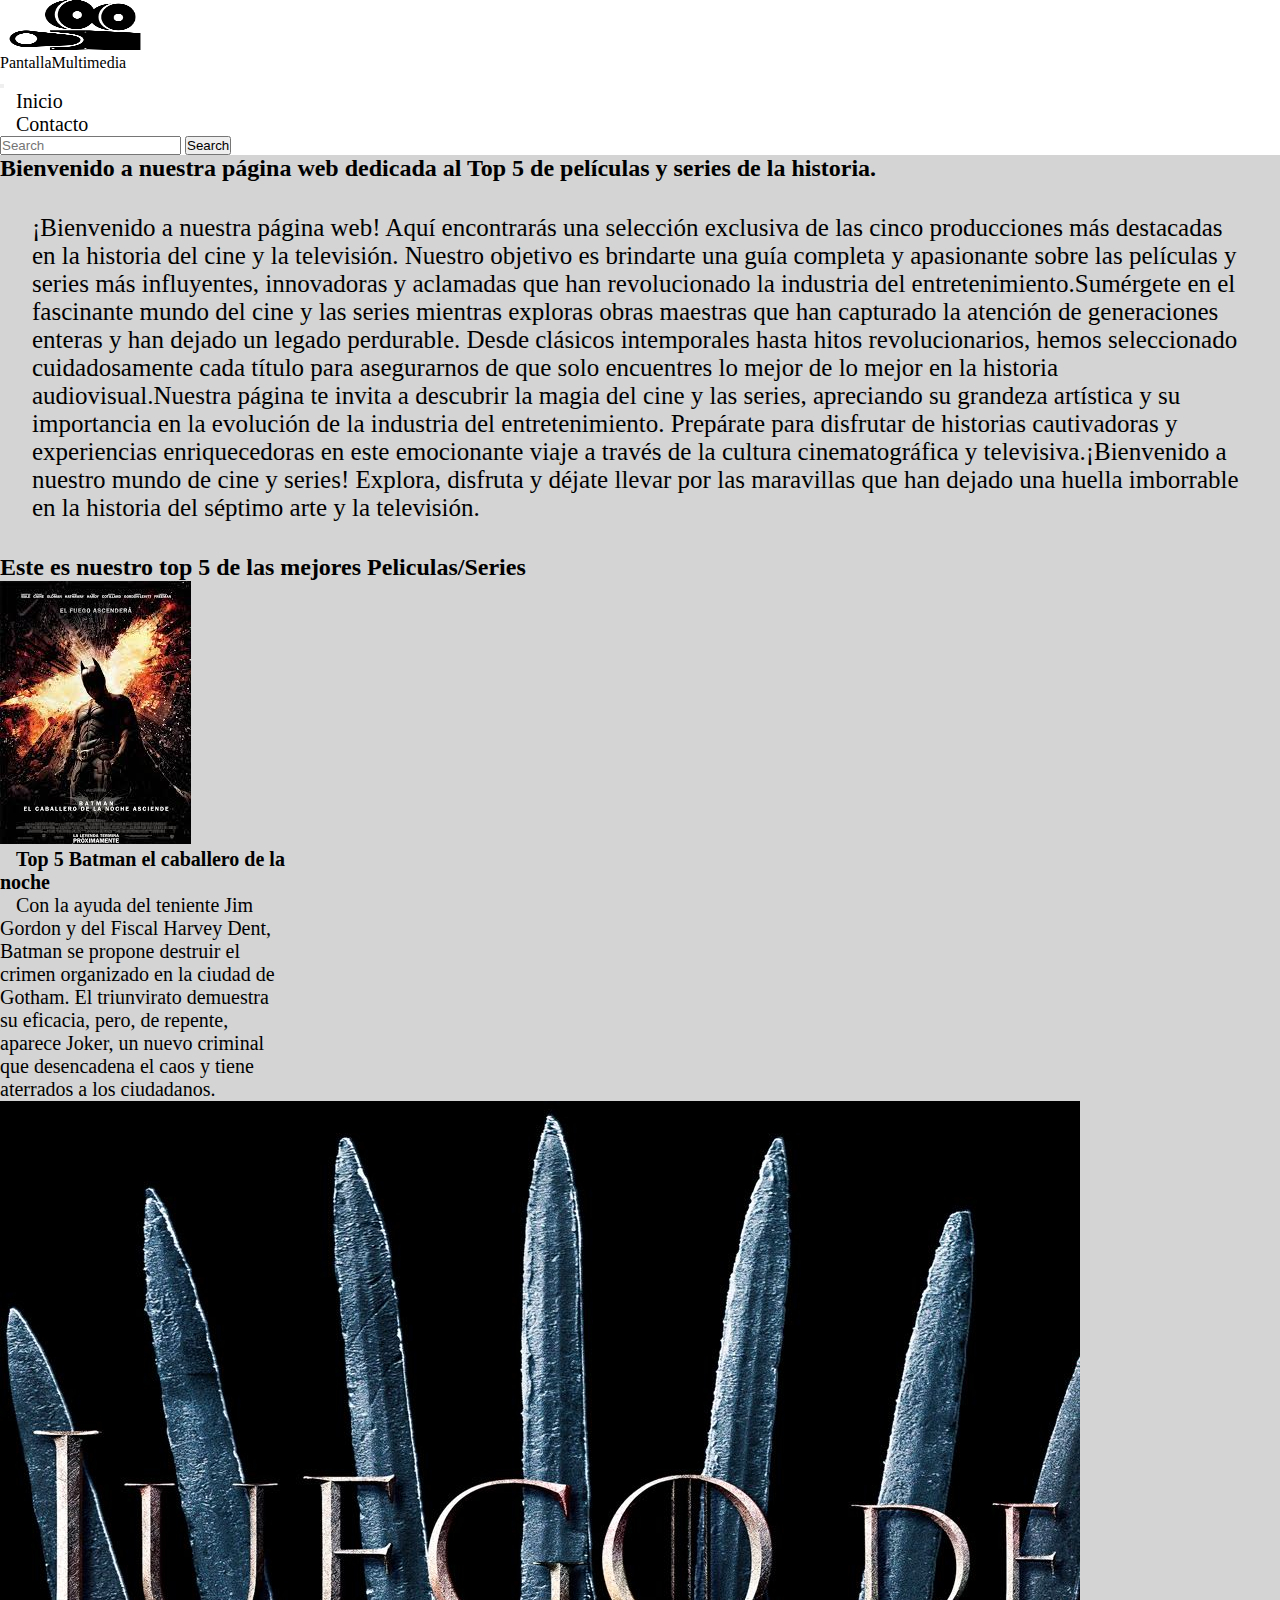
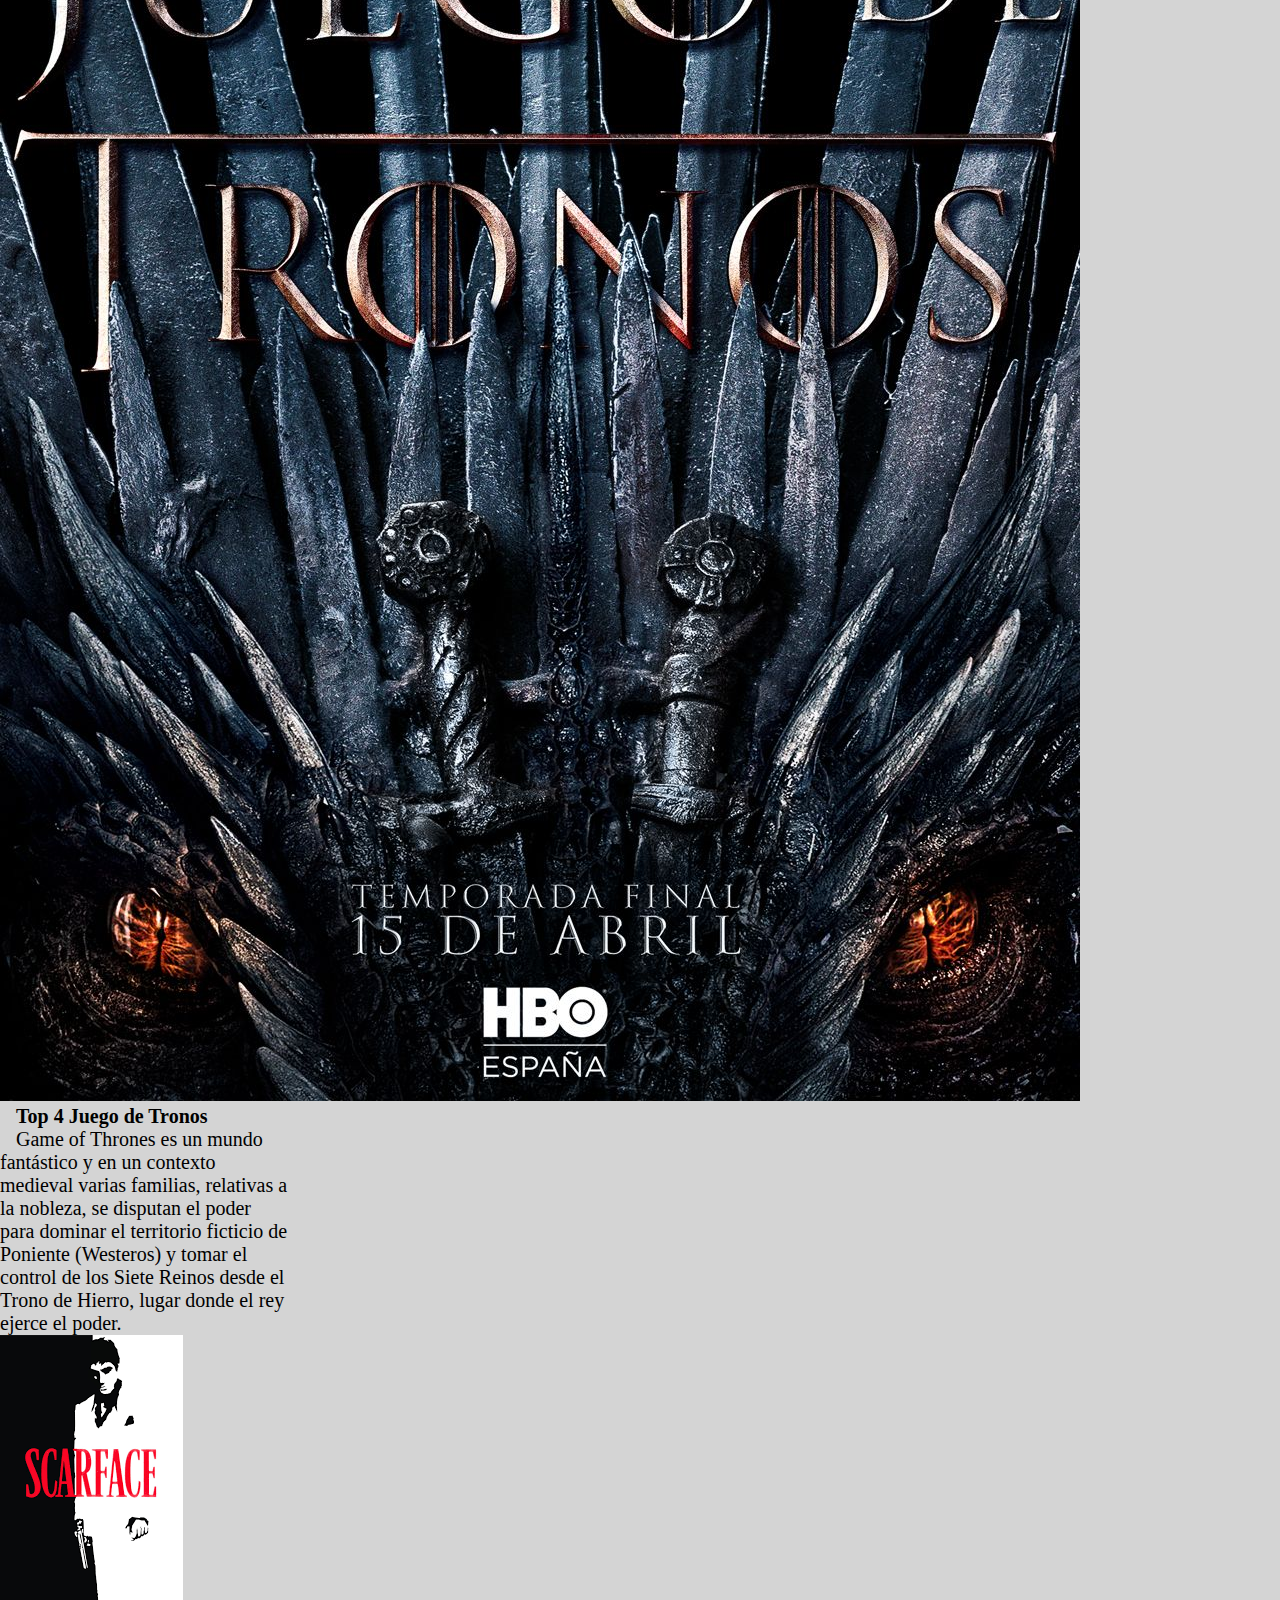
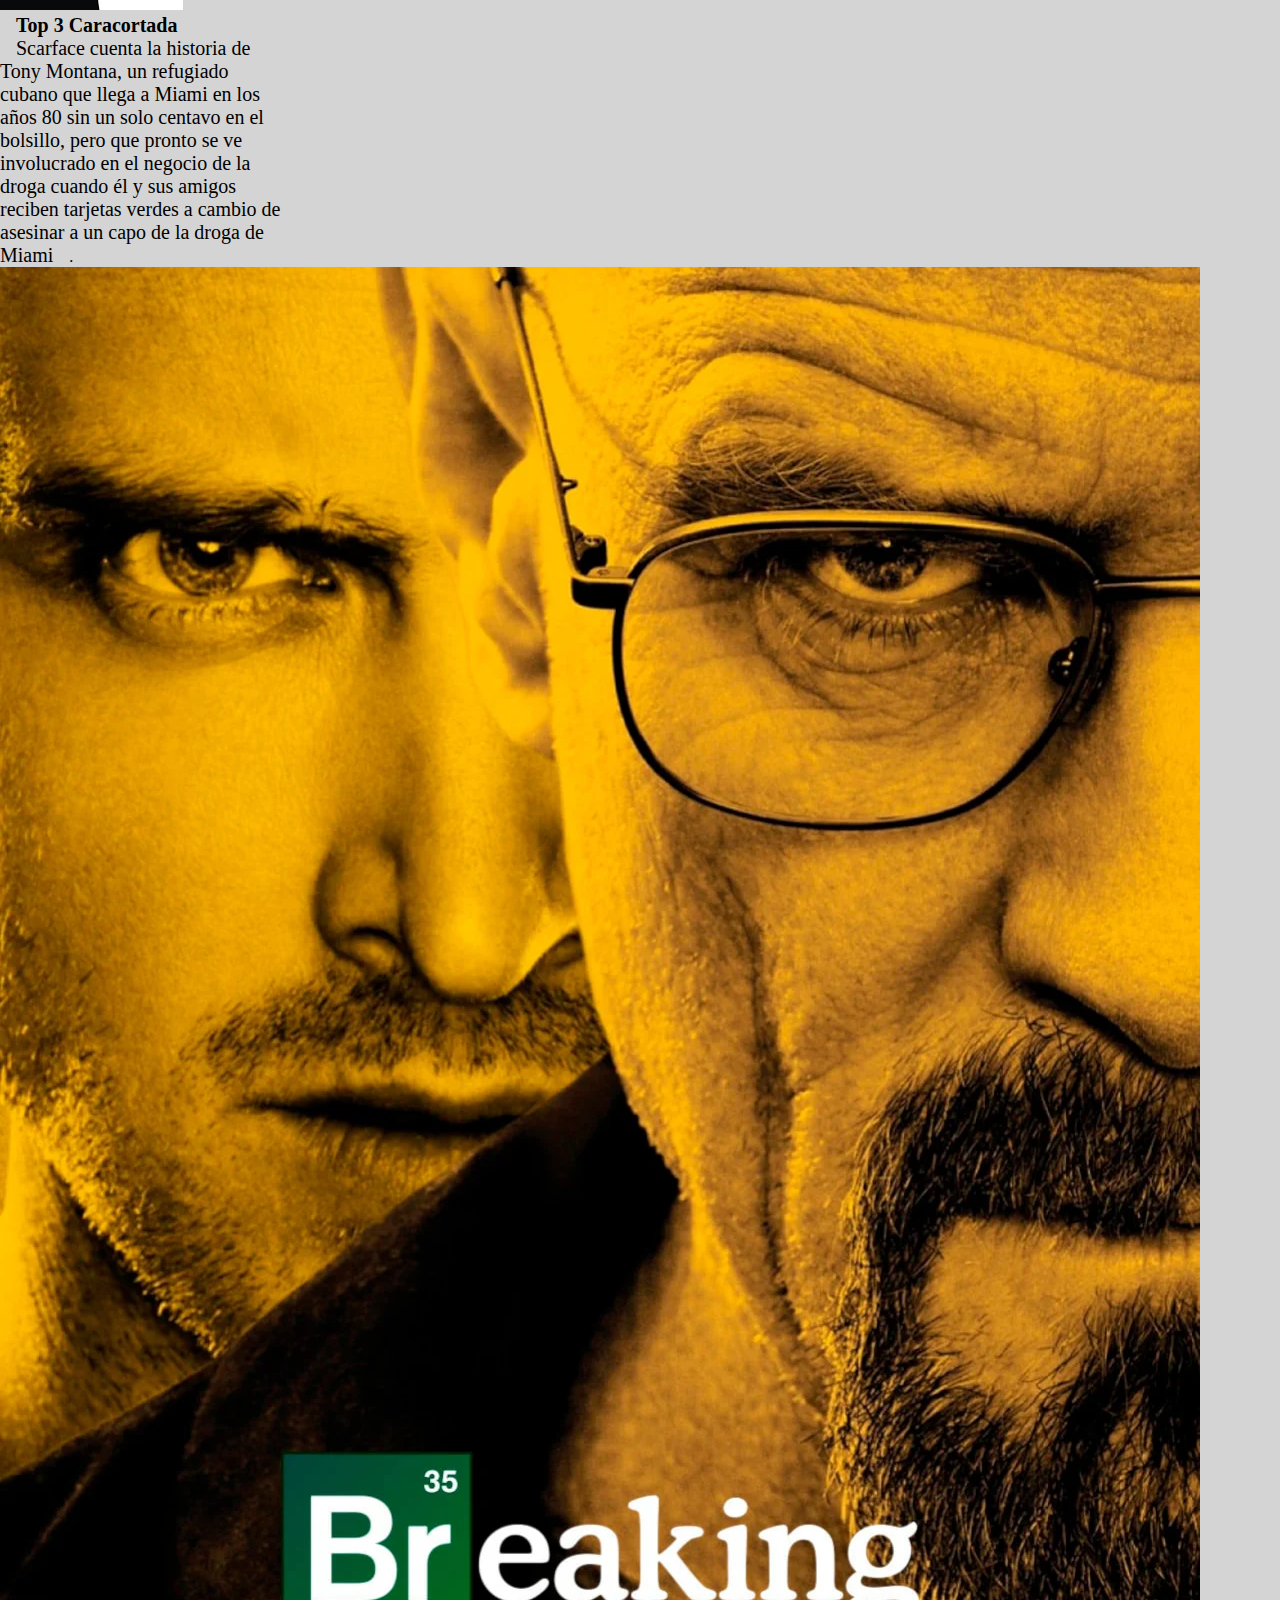
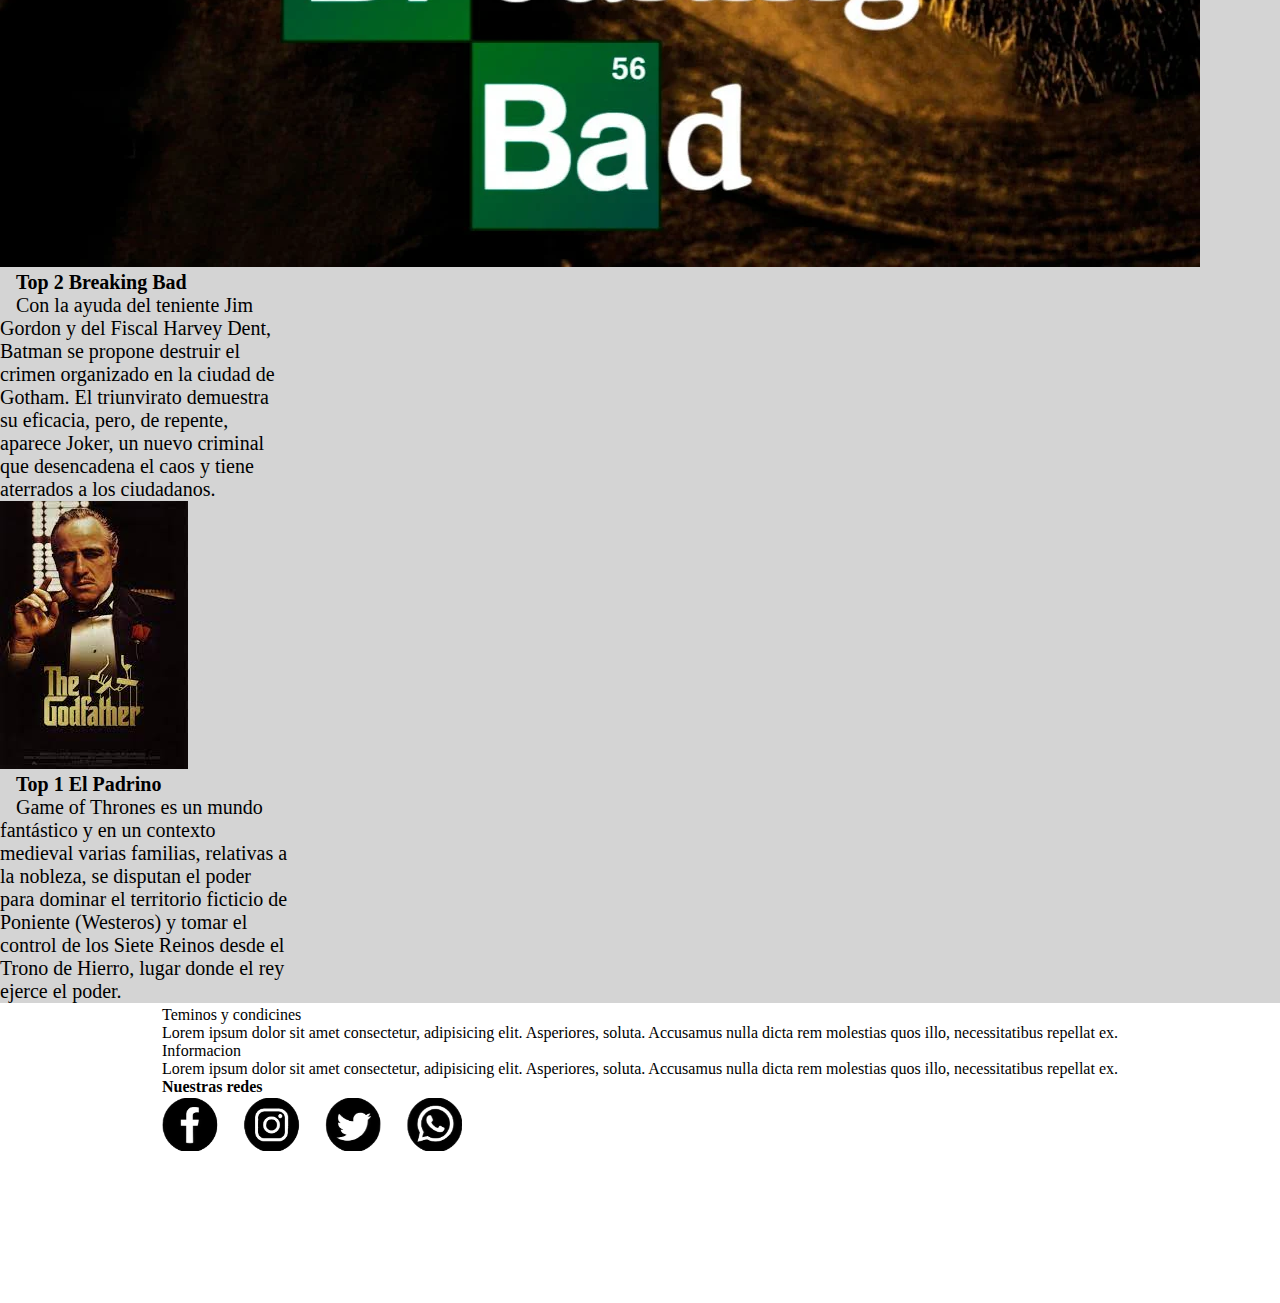
==== index.html @ 4761c4d6 "modificacion de las paginas de peliculas ahora son responsiv" ====
<!DOCTYPE html>
<html lang="en">
<head>
    <meta charset="UTF-8">
    <meta http-equiv="X-UA-Compatible" content="IE=edge">
    <meta name="viewport" content="width=device-width, initial-scale=1.0">
    <link href="https://cdn.jsdelivr.net/npm/bootstrap@5.3.0/dist/css/bootstrap.min.css" rel="stylesheet" integrity="sha384-9ndCyUaIbzAi2FUVXJi0CjmCapSmO7SnpJef0486qhLnuZ2cdeRhO02iuK6FUUVM" crossorigin="anonymous">
    <link rel="stylesheet" href="./css/estilo.css">
    <title>Inicio</title>
</head>

    <body class="fondo"   >

<!-- inicio header -->
            <nav class="navbar navbar-expand-lg bg-body-tertiary">
                <div class="container-fluid">
                    <nav class="">      
                        <img src="./img/logo.png" alt="" width="150" height="50" >
                        <p class="fs-5">PantallaMultimedia</p>
                    </nav>  
                <button class="navbar-toggler" type="button" data-bs-toggle="collapse" data-bs-target="#navbarSupportedContent" aria-controls="navbarSupportedContent" aria-expanded="false" aria-label="Toggle navigation">
                    <span class="navbar-toggler-icon"></span>
                </button>
                <div class="collapse navbar-collapse" id="navbarSupportedContent">
                    <ul class="navbar-nav me-auto mb-2 mb-lg-0">
                    <li class="nav-item">
                        <a href="../index.html">Inicio</a>
                    </li>
                   
                    <li class="nav-item">
                        <a href="./pages/contacto.html">Contacto</a>
                    </li>
                    </ul>
                    <form class="d-flex" role="search">
                    <input class="form-control me-2" type="search" placeholder="Search" aria-label="Search">
                    <button class="btn btn-outline-success" type="submit">Search</button>
                    </form>
                </div>
                </div>
            </nav>    
<!-- fin header -->
    
        <main class="main-column" class="container"> 
            <class="inicio-mein" text-center text-lg-start>            
                <h2>Bienvenido a nuestra página web dedicada al Top 5 de películas y series de la historia.</h2>
                    <div class="intro-inicio">
                        
                    <p class="letra-intro-inicio" text-center text-lg-start> 
                        ¡Bienvenido a nuestra página web! Aquí encontrarás una selección exclusiva de las cinco producciones más destacadas en la historia del cine y la televisión. Nuestro objetivo es brindarte una guía completa y apasionante sobre las películas y series más influyentes, innovadoras y aclamadas que han revolucionado la industria del entretenimiento.Sumérgete en el fascinante mundo del cine y las series mientras exploras obras maestras que han capturado la atención de generaciones enteras y han dejado un legado perdurable. Desde clásicos intemporales hasta hitos revolucionarios, hemos seleccionado cuidadosamente cada título para asegurarnos de que solo encuentres lo mejor de lo mejor en la historia audiovisual.Nuestra página te invita a descubrir la magia del cine y las series, apreciando su grandeza artística y su importancia en la evolución de la industria del entretenimiento. Prepárate para disfrutar de historias cautivadoras y experiencias enriquecedoras en este emocionante viaje a través de la cultura cinematográfica y televisiva.¡Bienvenido a nuestro mundo de cine y series! Explora, disfruta y déjate llevar por las maravillas que han dejado una huella imborrable en la historia del séptimo arte y la televisión.</p>
                
            </div>
            <section class="row my-5" id="cards">

                <div class="col-12">
                    <h2 class="display-5 fw-bold text-center">
                        Este es nuestro top 5 de las mejores Peliculas/Series
                    </h2>
                </div>
                <div class="d-flex flex-column flex-lg-row align-items-center  justify-content-around my-3">
    
                    <div class="card my-3 shadow-lg" style="width: 18rem;">
                        <img src="/img/batman.jpg" class="card-img-top" alt="...">
                        <div class="card-body">
                            <h5 class="card-title text-center c-violeta"><a href="/pages/pelicula5.html">Top 5 Batman el caballero de la noche</a></h5>
                            <p class="card-text"><a href="/pages/pelicula5.html">Con la ayuda del teniente Jim Gordon y del Fiscal Harvey Dent, Batman se propone destruir el crimen organizado en la ciudad de Gotham. El triunvirato demuestra su eficacia, pero, de repente, aparece Joker, un nuevo criminal que desencadena el caos y tiene aterrados a los ciudadanos.</a></p>
                            
    
                        </div>
                    </div>
    
                    <div class="card my-3 shadow-lg" style="width: 18rem;">
                        <img src="/img/juegodetronos.jpg" class="card-img-top" alt="...">
                        <div class="card-body">
                            <h5 class="card-title text-center c-violeta"><a href="/pages/pelicula4.html">Top 4 Juego de Tronos</a></h5>
                            <p class="card-text"><a href="/pages/pelicula4.html">Game of Thrones es un mundo fantástico y en un contexto medieval varias familias, relativas a la nobleza, se disputan el poder para dominar el territorio ficticio de Poniente (Westeros) y tomar el control de los Siete Reinos desde el Trono de Hierro, lugar donde el rey ejerce el poder.</a></p>
                        </div>
                    </div>
    
                    <div class="card my-3 shadow-lg" style="width: 18rem;">
                        <img src="/img/caracortada.png" class="card-img-top" alt="...">
                        <div class="card-body">
                            <h5 class="card-title text-center c-violeta"><a href="/pages/pelicula3.html">Top 3 Caracortada</a></h5>
                            <p class="card-text"><a href="/pages/pelicula3.html">Scarface cuenta la historia de Tony Montana, un refugiado cubano que llega a Miami en los años 80 sin un solo centavo en el bolsillo, pero que pronto se ve involucrado en el negocio de la droga cuando él y sus amigos reciben tarjetas verdes a cambio de asesinar a un capo de la droga de Miami</a>.</p>
                        </div>
                    </div>

                    
    
                </div>
    
            </section>
            <section class="row my-5" id="cards">

                <div class="d-flex flex-column flex-lg-row align-items-center  justify-content-around my-3">
    
                    <div class="card my-3 shadow-lg" style="width: 18rem;">
                        <img src="/img/breaking-bad.webp" class="card-img-top" alt="...">
                        <div class="card-body">
                            <h5 class="card-title text-center c-violeta"><a href="/pages/pelicula2.html">Top 2 Breaking Bad</a></h5>
                            <p class="card-text"><a href="/pages/pelicula2.html">Con la ayuda del teniente Jim Gordon y del Fiscal Harvey Dent, Batman se propone destruir el crimen organizado en la ciudad de Gotham. El triunvirato demuestra su eficacia, pero, de repente, aparece Joker, un nuevo criminal que desencadena el caos y tiene aterrados a los ciudadanos.</a></p>
                            
    
                        </div>
                    </div>
    
                    <div class="card my-3 shadow-lg" style="width: 18rem;">
                        <img src="/img/padrino.jpg" class="card-img-top" alt="...">
                        <div class="card-body">
                            <h5 class="card-title text-center c-violeta"><a href="/pages/pelicula1.html">Top 1 El Padrino</a></h5>
                            <p class="card-text"><a href="/pages/pelicula1.html">Game of Thrones es un mundo fantástico y en un contexto medieval varias familias, relativas a la nobleza, se disputan el poder para dominar el territorio ficticio de Poniente (Westeros) y tomar el control de los Siete Reinos desde el Trono de Hierro, lugar donde el rey ejerce el poder.</a></p>
                        </div>
                    </div>
    

                        
            </section>


            <footer class="container-fluid bg-azul" id="footer">

                <div class="container border-bottom p-3">
        
                    <div class="row c-blanco justify-content-evenly align-items-center">
                        <div class="col-12 col-lg-2 d-flex flex-column justify-content-evenly align-items-center d-lg-inline-block text-break"><p class="fs-4">Teminos y condicines </p>
                        <p>Lorem ipsum dolor sit amet consectetur, adipisicing elit. Asperiores, soluta. Accusamus nulla dicta rem molestias quos illo, necessitatibus repellat ex.</p>

                        </div>

                        <div class="col-12 col-lg-2 d-flex flex-column justify-content-evenly align-items-center d-lg-inline-block">
                            <p class="col-12 my-2 text-center text-lg-start fs-4"> Informacion</p>
        
                            <p class="col-12 my-2 text-center text-lg-start"> Lorem ipsum dolor sit amet consectetur, adipisicing elit. Asperiores, soluta. Accusamus nulla dicta rem molestias quos illo, necessitatibus repellat ex. </p>
                        </div>
                        
                        <div class="col-12 col-lg-5 px-4">
        
                            <h4 class="col-12 col-lg-6 my-3 text-center text-lg-start">Nuestras redes</h4>
        
                            <img src="/img/logos-redes.png" alt="logo de redes sociales" width="300" >
        
                            </div>
        
                        </div>
        
                        <div class="col-12 col-lg-5 my-6 p-3">

                        </div>
        
                    </div>
        
                </div>
        
        
            </footer>



            <script src="https://cdn.jsdelivr.net/npm/bootstrap@5.3.0/dist/js/bootstrap.bundle.min.js" integrity="sha384-geWF76RCwLtnZ8qwWowPQNguL3RmwHVBC9FhGdlKrxdiJJigb/j/68SIy3Te4Bkz" crossorigin="anonymous"></script>
    </body>
</html>
---- css/estilo.css ----
* {
	margin: 0;
	padding: 0;
	box-sizing: border-box;
}

p {
	color: black;
}


a {
text-decoration: none;
color: rgb(0, 0, 0);
padding: 1rem
;
}

ul,
ol {
	list-style: none;
}

.CineSerieZone {
	color: rgb(0, 0, 0);
}

.nav-list{
	display: flex;
	
}

/* -----Fin heder----- */
/* -----incio main---- */


.inicio-mein{
background-color: #D4D4D4;
color: rgb(0, 0, 0);
display: flex;
flex-direction: column;
align-items: center;
}
.intro-inicio{
	/* background-color: rgba(255, 255, 255, 0); */
/* color: rgb(248, 248, 248); */
display: flex;
flex-direction: column;
align-items: center;
}



a {
	font-size: 20px;
}

.letra-intro-inicio {
	font-size: 25px;
}
.intro-inicio{
	/* border: 2px solid rgb(0, 0, 0) ; */
	padding: 2rem;
	color: black;
	display: flex;
	flex-direction: row;
}
.intro-a{
	border: 1px solid black
}


.main-princi {
	display: flex;
	border: 2px solid black;
	width: 100%;
    height: 300px;
	overflow: hidden;
}

.el-caballero-de-la-noche{
	display: flex;
	align-items: center;
	flex-direction: column;
	border: rgba(0, 0, 0, 0) solid 2px ;
	width: 900px;
    height: 400px;
}

.game-of-Thrones{
	display: flex;
	align-items: center;
	flex-direction: column;
	border: rgba(0, 0, 0, 0) solid 2px ;
	width: 900px;
    height: 400px;
}

.caracortada {	
	display: flex;
	align-items: center;
	flex-direction: column;
	border: rgba(0, 0, 0, 0) solid 2px ;
	width: 900px;
    height: 400px;
}

.breaking-bad {
	display: flex;
	align-items: center;
	flex-direction: column;
	border: rgba(0, 0, 0, 0) solid 2px ;
	width: 900px;
    height: 400px;
}
.el-padrino {
	display: flex;
	align-items: center;
	flex-direction: column;
	border: rgba(0, 0, 0, 0) solid 2px ;
	width: 900px;
    height: 400px;
}



/* ----inicio footer---- */
footer i{
    font-size: 1.5rem;
}
footer{
	background-color:rgb(255, 255, 255);
	display: flex;
	justify-content: space-around;
	border: 3px rgb(255, 255, 255) solid;
	width: 100%;
	height: 300px;
}

.terminos-condiciones	{
	background-color:rgb(255, 255, 255);
	display: flex;
	flex-direction: column;
	border: 3px rgb(255, 255, 255) solid;
	width: 200px;
	height: 250px;
}

.informacion {
	background-color:rgb(255, 255, 255);
	display: flex;
	flex-direction: column;
	border: 3px rgb(251, 252, 252) solid;
	width: 200px;
	height: 250px;
}

.encontranos-en {
	background-color:rgb(255, 255, 255);
	display: flex;
	flex-direction: column;
	border: 3px rgb(255, 255, 255) solid;
	width: 200px;
	height: 250px;
}

/*----fin footer---- */

/* ----Top 1 2 3 4 y 5----- */

.titulo-p-batman {	
	display: flex;
	align-items: center;
	flex-direction: column;
}
main{
	background-color:#D4D4D4 ;
	color: black;
}
.trailer {
	display: flex;
	align-content: flex-start;
	flex-direction: column;
}

.principal-batman{
 font-size: 20px;
 display: flex;
 align-content: flex-start;
}

.info{
	display: flex;
	flex-direction: column;
	align-items: center;
}

.plataformas-batman{
	background-color: white;
}

.comentario{
	display: flex;
}

.informacion-elenco{
	display: flex;
	flex-direction: column;
	align-items: center;
}
.top-1-2 {
	display: flex;
	flex-direction: row;
	align-items: center;
	justify-content: center;
}


/* ----inicia sesiom---- */

.inicia-sesion{
	background-color: #D4D4D4;
	display: flex;
	flex-direction: column;
	align-items: center;
	justify-content: space-between;
	white-space:  pre-wrap ;
}



/* ----registrate---- */

.registrate{
	background-color: #D4D4D4;
	display: flex;
	flex-direction: column;
	align-items: center;
	justify-content: space-between;
	white-space:  pre-wrap ;
}


.registrate.html {
	background-color: #D4D4D4;
	
}
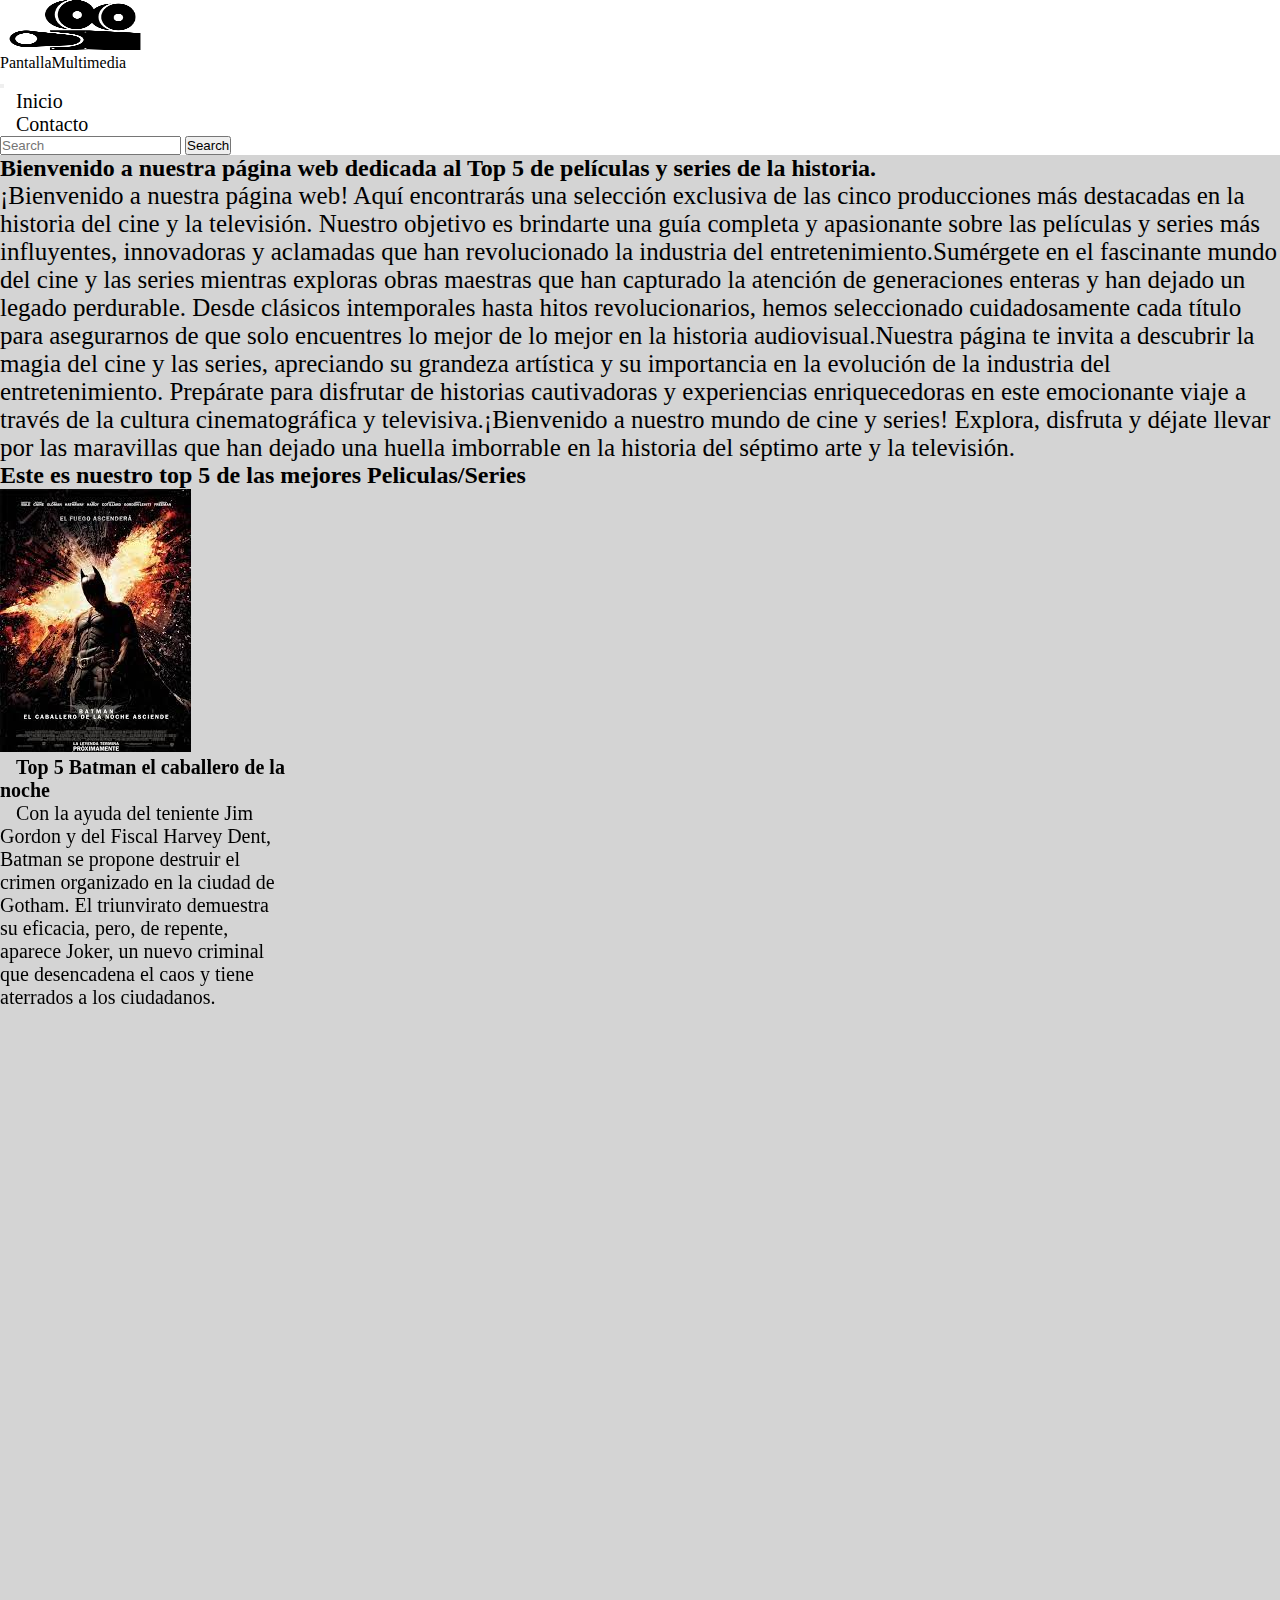
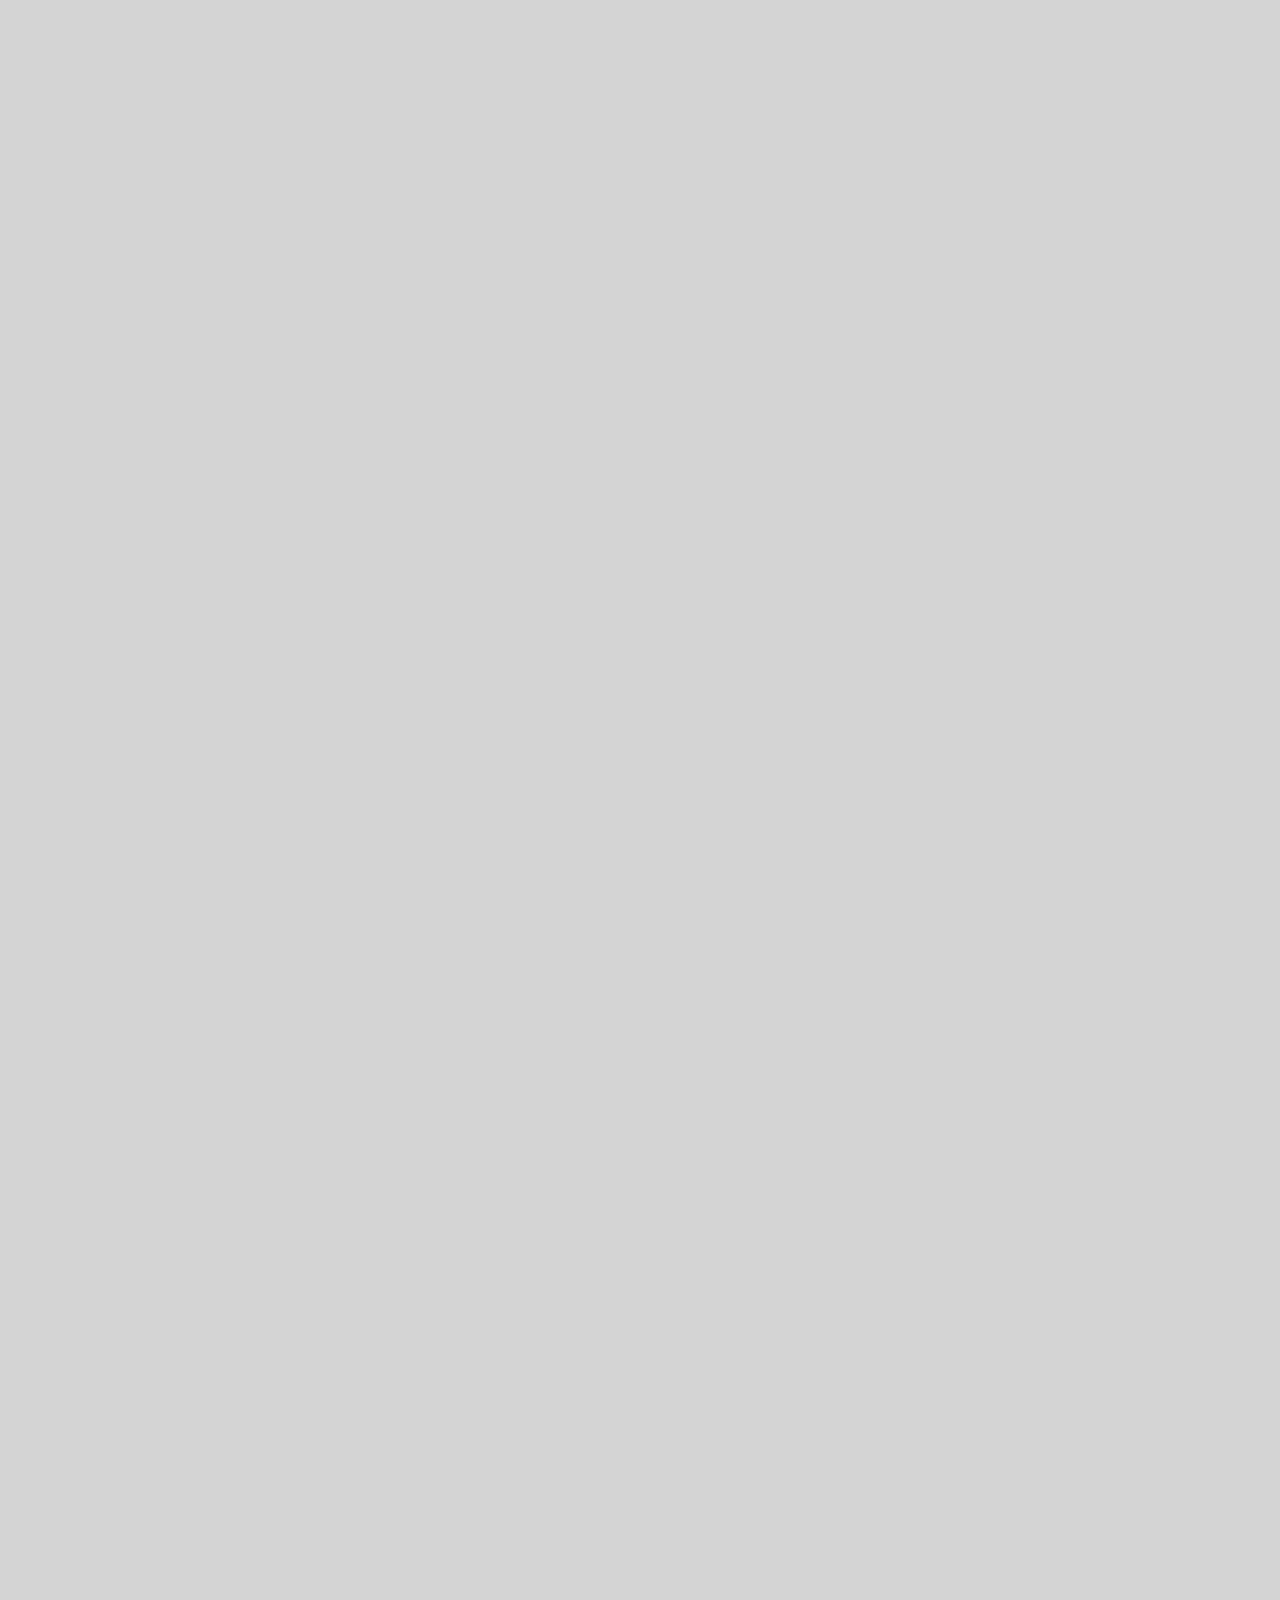
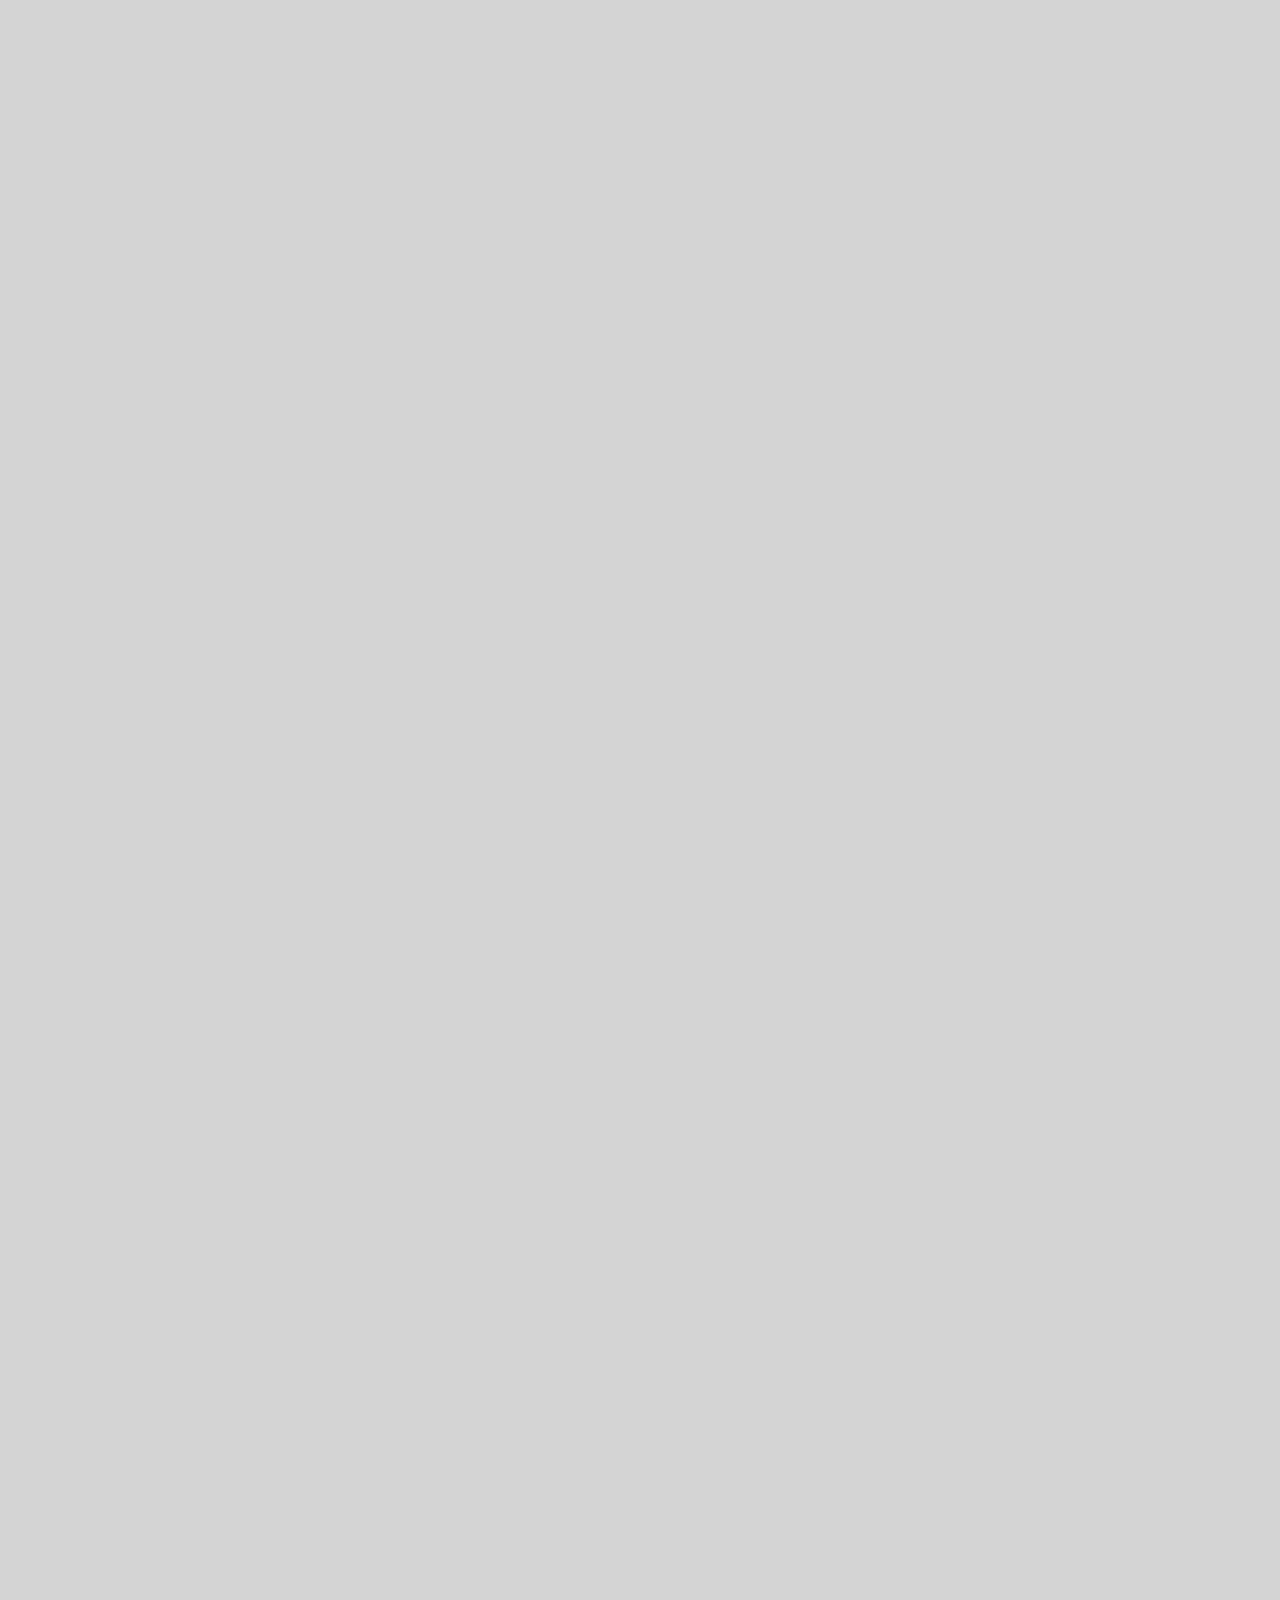
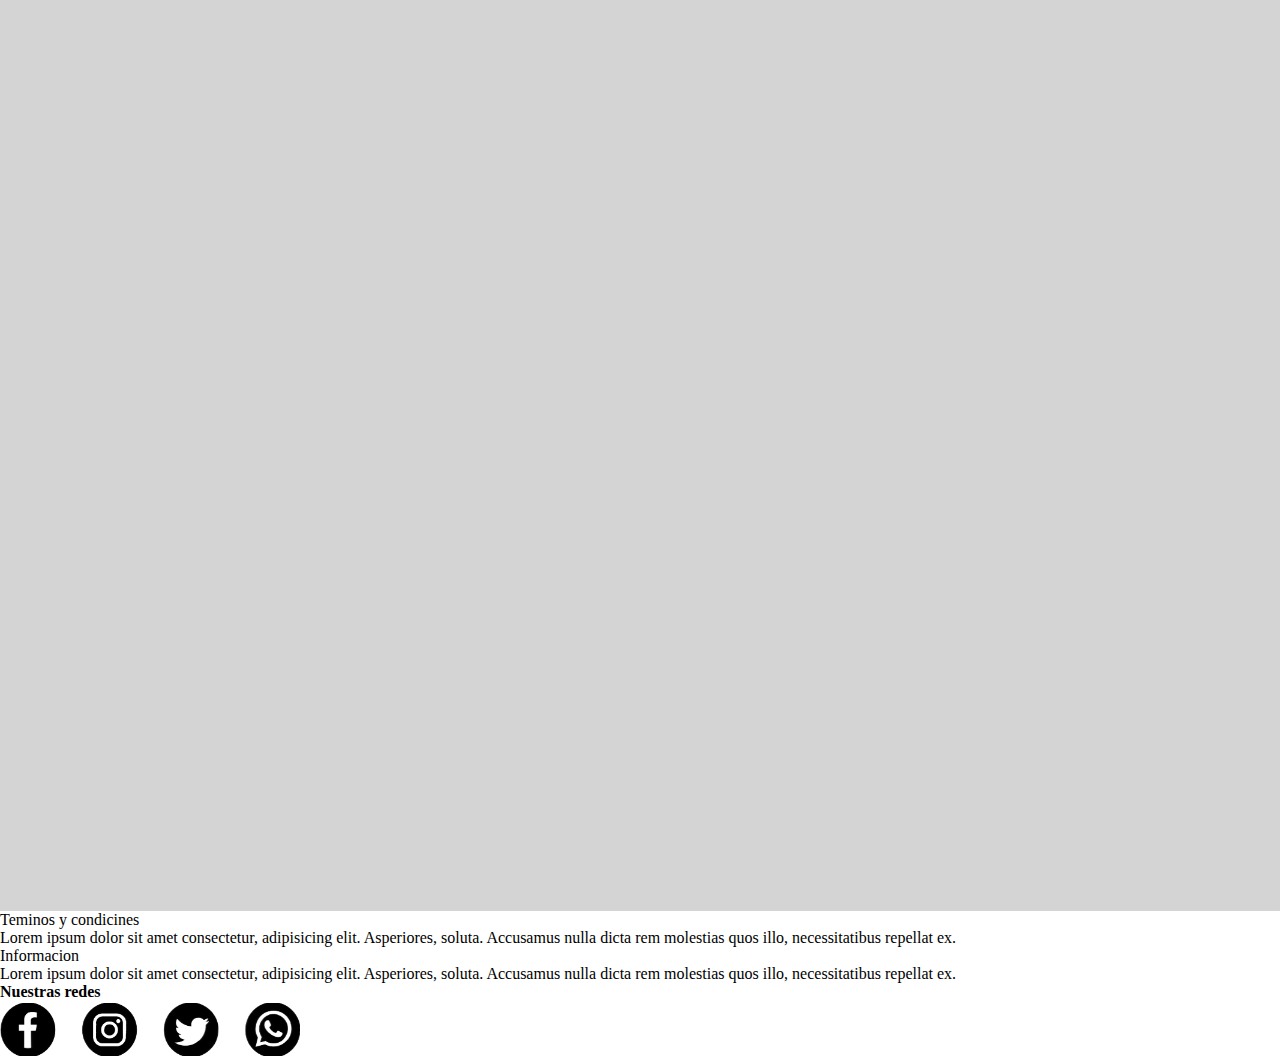
==== commit ca14d222: "Se comienza a usar csss y se agregan animaciones en el index" ====
--- a/index.html
+++ b/index.html
@@ -5,6 +5,8 @@
     <meta http-equiv="X-UA-Compatible" content="IE=edge">
     <meta name="viewport" content="width=device-width, initial-scale=1.0">
     <link href="https://cdn.jsdelivr.net/npm/bootstrap@5.3.0/dist/css/bootstrap.min.css" rel="stylesheet" integrity="sha384-9ndCyUaIbzAi2FUVXJi0CjmCapSmO7SnpJef0486qhLnuZ2cdeRhO02iuK6FUUVM" crossorigin="anonymous">
+    <link href="https://unpkg.com/aos@2.3.1/dist/aos.css" rel="stylesheet">
+
     <link rel="stylesheet" href="./css/estilo.css">
     <title>Inicio</title>
 </head>
@@ -57,30 +59,31 @@
                     </h2>
                 </div>
                 <div class="d-flex flex-column flex-lg-row align-items-center  justify-content-around my-3">
-    
+                    <div data-aos="fade-down">
                     <div class="card my-3 shadow-lg" style="width: 18rem;">
-                        <img src="/img/batman.jpg" class="card-img-top" alt="...">
+                        <img src="./img/batman.jpg" clqass="card-img-top" alt="foto de Batman el caballero de la noche">
                         <div class="card-body">
-                            <h5 class="card-title text-center c-violeta"><a href="/pages/pelicula5.html">Top 5 Batman el caballero de la noche</a></h5>
-                            <p class="card-text"><a href="/pages/pelicula5.html">Con la ayuda del teniente Jim Gordon y del Fiscal Harvey Dent, Batman se propone destruir el crimen organizado en la ciudad de Gotham. El triunvirato demuestra su eficacia, pero, de repente, aparece Joker, un nuevo criminal que desencadena el caos y tiene aterrados a los ciudadanos.</a></p>
-                            
-    
+                            <h5 class="card-title text-center c-violeta"><a href="./pages/pelicula5.html">Top 5 Batman el caballero de la noche</a></h5>
+                            <p class="card-text"><a href="./pages/pelicula5.html">Con la ayuda del teniente Jim Gordon y del Fiscal Harvey Dent, Batman se propone destruir el crimen organizado en la ciudad de Gotham. El triunvirato demuestra su eficacia, pero, de repente, aparece Joker, un nuevo criminal que desencadena el caos y tiene aterrados a los ciudadanos.</a></p>
                         </div>
                     </div>
-    
+                </div>
+                    <div data-aos="fade-down">
                     <div class="card my-3 shadow-lg" style="width: 18rem;">
-                        <img src="/img/juegodetronos.jpg" class="card-img-top" alt="...">
+                        <img src="./img/juegodetronos.jpg" class="card-img-top" alt="foto de Juego de Tronos">
                         <div class="card-body">
-                            <h5 class="card-title text-center c-violeta"><a href="/pages/pelicula4.html">Top 4 Juego de Tronos</a></h5>
-                            <p class="card-text"><a href="/pages/pelicula4.html">Game of Thrones es un mundo fantástico y en un contexto medieval varias familias, relativas a la nobleza, se disputan el poder para dominar el territorio ficticio de Poniente (Westeros) y tomar el control de los Siete Reinos desde el Trono de Hierro, lugar donde el rey ejerce el poder.</a></p>
+                            <h5 class="card-title text-center c-violeta"><a href="./pages/pelicula4.html">Top 4 Juego de Tronos</a></h5>
+                            <p class="card-text"><a href="./pages/pelicula4.html">Game of Thrones es un mundo fantástico y en un contexto medieval varias familias, relativas a la nobleza, se disputan el poder para dominar el territorio ficticio de Poniente (Westeros) y tomar el control de los Siete Reinos desde el Trono de Hierro, lugar donde el rey ejerce el poder.</a></p>
                         </div>
                     </div>
-    
+                </div>
+                
+                <div data-aos="fade-down">
                     <div class="card my-3 shadow-lg" style="width: 18rem;">
-                        <img src="/img/caracortada.png" class="card-img-top" alt="...">
+                        <img src="./img/caracortada.png" class="card-img-top" alt="foto de Scarface">
                         <div class="card-body">
-                            <h5 class="card-title text-center c-violeta"><a href="/pages/pelicula3.html">Top 3 Caracortada</a></h5>
-                            <p class="card-text"><a href="/pages/pelicula3.html">Scarface cuenta la historia de Tony Montana, un refugiado cubano que llega a Miami en los años 80 sin un solo centavo en el bolsillo, pero que pronto se ve involucrado en el negocio de la droga cuando él y sus amigos reciben tarjetas verdes a cambio de asesinar a un capo de la droga de Miami</a>.</p>
+                            <h5 class="card-title text-center c-violeta"><a href="./pages/pelicula3.html">Top 3 Caracortada</a></h5>
+                            <p class="card-text"><a href="./pages/pelicula3.html">Scarface cuenta la historia de Tony Montana, un refugiado cubano que llega a Miami en los años 80 sin un solo centavo en el bolsillo, pero que pronto se ve involucrado en el negocio de la droga cuando él y sus amigos reciben tarjetas verdes a cambio de asesinar a un capo de la droga de Miami</a>.</p>
                         </div>
                     </div>
 
@@ -90,27 +93,27 @@
     
             </section>
             <section class="row my-5" id="cards">
-
+            <div data-aos="fade-down">
                 <div class="d-flex flex-column flex-lg-row align-items-center  justify-content-around my-3">
     
                     <div class="card my-3 shadow-lg" style="width: 18rem;">
-                        <img src="/img/breaking-bad.webp" class="card-img-top" alt="...">
+                        <img src="./img/breaking-bad.webp" class="card-img-top" alt="foto de Breaking Bad">
                         <div class="card-body">
-                            <h5 class="card-title text-center c-violeta"><a href="/pages/pelicula2.html">Top 2 Breaking Bad</a></h5>
-                            <p class="card-text"><a href="/pages/pelicula2.html">Con la ayuda del teniente Jim Gordon y del Fiscal Harvey Dent, Batman se propone destruir el crimen organizado en la ciudad de Gotham. El triunvirato demuestra su eficacia, pero, de repente, aparece Joker, un nuevo criminal que desencadena el caos y tiene aterrados a los ciudadanos.</a></p>
+                            <h5 class="card-title text-center c-violeta"><a href="./pages/pelicula2.html">Top 2 Breaking Bad</a></h5>
+                            <p class="card-text"><a href="./pages/pelicula2.html">Con la ayuda del teniente Jim Gordon y del Fiscal Harvey Dent, Batman se propone destruir el crimen organizado en la ciudad de Gotham. El triunvirato demuestra su eficacia, pero, de repente, aparece Joker, un nuevo criminal que desencadena el caos y tiene aterrados a los ciudadanos.</a></p>
                             
     
                         </div>
                     </div>
-    
+                <div data-aos="fade-down">
                     <div class="card my-3 shadow-lg" style="width: 18rem;">
-                        <img src="/img/padrino.jpg" class="card-img-top" alt="...">
+                        <img src="./img/padrino.jpg" class="card-img-top" alt="foto de El Padrino">
                         <div class="card-body">
-                            <h5 class="card-title text-center c-violeta"><a href="/pages/pelicula1.html">Top 1 El Padrino</a></h5>
-                            <p class="card-text"><a href="/pages/pelicula1.html">Game of Thrones es un mundo fantástico y en un contexto medieval varias familias, relativas a la nobleza, se disputan el poder para dominar el territorio ficticio de Poniente (Westeros) y tomar el control de los Siete Reinos desde el Trono de Hierro, lugar donde el rey ejerce el poder.</a></p>
+                            <h5 class="card-title text-center c-violeta"><a href="./pages/pelicula1.html">Top 1 El Padrino</a></h5>
+                            <p class="card-text"><a href="./pages/pelicula1.html">Game of Thrones es un mundo fantástico y en un contexto medieval varias familias, relativas a la nobleza, se disputan el poder para dominar el territorio ficticio de Poniente (Westeros) y tomar el control de los Siete Reinos desde el Trono de Hierro, lugar donde el rey ejerce el poder.</a></p>
                         </div>
                     </div>
-    
+                </div>
 
                         
             </section>
@@ -136,7 +139,7 @@
         
                             <h4 class="col-12 col-lg-6 my-3 text-center text-lg-start">Nuestras redes</h4>
         
-                            <img src="/img/logos-redes.png" alt="logo de redes sociales" width="300" >
+                            <img src="./img/logos-redes.png" alt="logo de redes sociales" width="300" >
         
                             </div>
         
@@ -156,5 +159,9 @@
 
 
             <script src="https://cdn.jsdelivr.net/npm/bootstrap@5.3.0/dist/js/bootstrap.bundle.min.js" integrity="sha384-geWF76RCwLtnZ8qwWowPQNguL3RmwHVBC9FhGdlKrxdiJJigb/j/68SIy3Te4Bkz" crossorigin="anonymous"></script>
+            <script src="https://unpkg.com/aos@2.3.1/dist/aos.js"></script>
+            <script>
+                AOS.init();
+              </script>
     </body>
 </html>--- a/css/estilo.css
+++ b/css/estilo.css
@@ -1,251 +1,43 @@
 * {
-	margin: 0;
-	padding: 0;
-	box-sizing: border-box;
+  margin: 0;
+  padding: 0;
+  box-sizing: border-box;
 }
 
-p {
-	color: black;
+main {
+  background-color: #D4D4D4;
 }
 
+footer {
+  background-color: white;
+}
 
 a {
-text-decoration: none;
-color: rgb(0, 0, 0);
-padding: 1rem
-;
-}
-
-ul,
-ol {
-	list-style: none;
-}
-
-.CineSerieZone {
-	color: rgb(0, 0, 0);
-}
-
-.nav-list{
-	display: flex;
-	
-}
-
-/* -----Fin heder----- */
-/* -----incio main---- */
-
-
-.inicio-mein{
-background-color: #D4D4D4;
-color: rgb(0, 0, 0);
-display: flex;
-flex-direction: column;
-align-items: center;
-}
-.intro-inicio{
-	/* background-color: rgba(255, 255, 255, 0); */
-/* color: rgb(248, 248, 248); */
-display: flex;
-flex-direction: column;
-align-items: center;
-}
-
-
-
-a {
-	font-size: 20px;
+  font-size: 20px;
+  text-decoration: none;
+  color: black;
+  padding: 1rem;
 }
 
 .letra-intro-inicio {
-	font-size: 25px;
-}
-.intro-inicio{
-	/* border: 2px solid rgb(0, 0, 0) ; */
-	padding: 2rem;
-	color: black;
-	display: flex;
-	flex-direction: row;
-}
-.intro-a{
-	border: 1px solid black
+  font-size: 25px;
 }
 
-
-.main-princi {
-	display: flex;
-	border: 2px solid black;
-	width: 100%;
-    height: 300px;
-	overflow: hidden;
+body {
+  overflow-x: hidden;
 }
 
-.el-caballero-de-la-noche{
-	display: flex;
-	align-items: center;
-	flex-direction: column;
-	border: rgba(0, 0, 0, 0) solid 2px ;
-	width: 900px;
-    height: 400px;
+.letra-intro-inicio {
+  font-size: 25px;
+  display: flex;
+  flex-direction: column;
+  align-items: center;
 }
 
-.game-of-Thrones{
-	display: flex;
-	align-items: center;
-	flex-direction: column;
-	border: rgba(0, 0, 0, 0) solid 2px ;
-	width: 900px;
-    height: 400px;
+.info {
+  display: flex;
+  flex-direction: column;
+  align-items: center;
 }
 
-.caracortada {	
-	display: flex;
-	align-items: center;
-	flex-direction: column;
-	border: rgba(0, 0, 0, 0) solid 2px ;
-	width: 900px;
-    height: 400px;
-}
-
-.breaking-bad {
-	display: flex;
-	align-items: center;
-	flex-direction: column;
-	border: rgba(0, 0, 0, 0) solid 2px ;
-	width: 900px;
-    height: 400px;
-}
-.el-padrino {
-	display: flex;
-	align-items: center;
-	flex-direction: column;
-	border: rgba(0, 0, 0, 0) solid 2px ;
-	width: 900px;
-    height: 400px;
-}
-
-
-
-/* ----inicio footer---- */
-footer i{
-    font-size: 1.5rem;
-}
-footer{
-	background-color:rgb(255, 255, 255);
-	display: flex;
-	justify-content: space-around;
-	border: 3px rgb(255, 255, 255) solid;
-	width: 100%;
-	height: 300px;
-}
-
-.terminos-condiciones	{
-	background-color:rgb(255, 255, 255);
-	display: flex;
-	flex-direction: column;
-	border: 3px rgb(255, 255, 255) solid;
-	width: 200px;
-	height: 250px;
-}
-
-.informacion {
-	background-color:rgb(255, 255, 255);
-	display: flex;
-	flex-direction: column;
-	border: 3px rgb(251, 252, 252) solid;
-	width: 200px;
-	height: 250px;
-}
-
-.encontranos-en {
-	background-color:rgb(255, 255, 255);
-	display: flex;
-	flex-direction: column;
-	border: 3px rgb(255, 255, 255) solid;
-	width: 200px;
-	height: 250px;
-}
-
-/*----fin footer---- */
-
-/* ----Top 1 2 3 4 y 5----- */
-
-.titulo-p-batman {	
-	display: flex;
-	align-items: center;
-	flex-direction: column;
-}
-main{
-	background-color:#D4D4D4 ;
-	color: black;
-}
-.trailer {
-	display: flex;
-	align-content: flex-start;
-	flex-direction: column;
-}
-
-.principal-batman{
- font-size: 20px;
- display: flex;
- align-content: flex-start;
-}
-
-.info{
-	display: flex;
-	flex-direction: column;
-	align-items: center;
-}
-
-.plataformas-batman{
-	background-color: white;
-}
-
-.comentario{
-	display: flex;
-}
-
-.informacion-elenco{
-	display: flex;
-	flex-direction: column;
-	align-items: center;
-}
-.top-1-2 {
-	display: flex;
-	flex-direction: row;
-	align-items: center;
-	justify-content: center;
-}
-
-
-/* ----inicia sesiom---- */
-
-.inicia-sesion{
-	background-color: #D4D4D4;
-	display: flex;
-	flex-direction: column;
-	align-items: center;
-	justify-content: space-between;
-	white-space:  pre-wrap ;
-}
-
-
-
-/* ----registrate---- */
-
-.registrate{
-	background-color: #D4D4D4;
-	display: flex;
-	flex-direction: column;
-	align-items: center;
-	justify-content: space-between;
-	white-space:  pre-wrap ;
-}
-
-
-.registrate.html {
-	background-color: #D4D4D4;
-	
-}
-
-
-
-  +/*# sourceMappingURL=estilo.css.map */
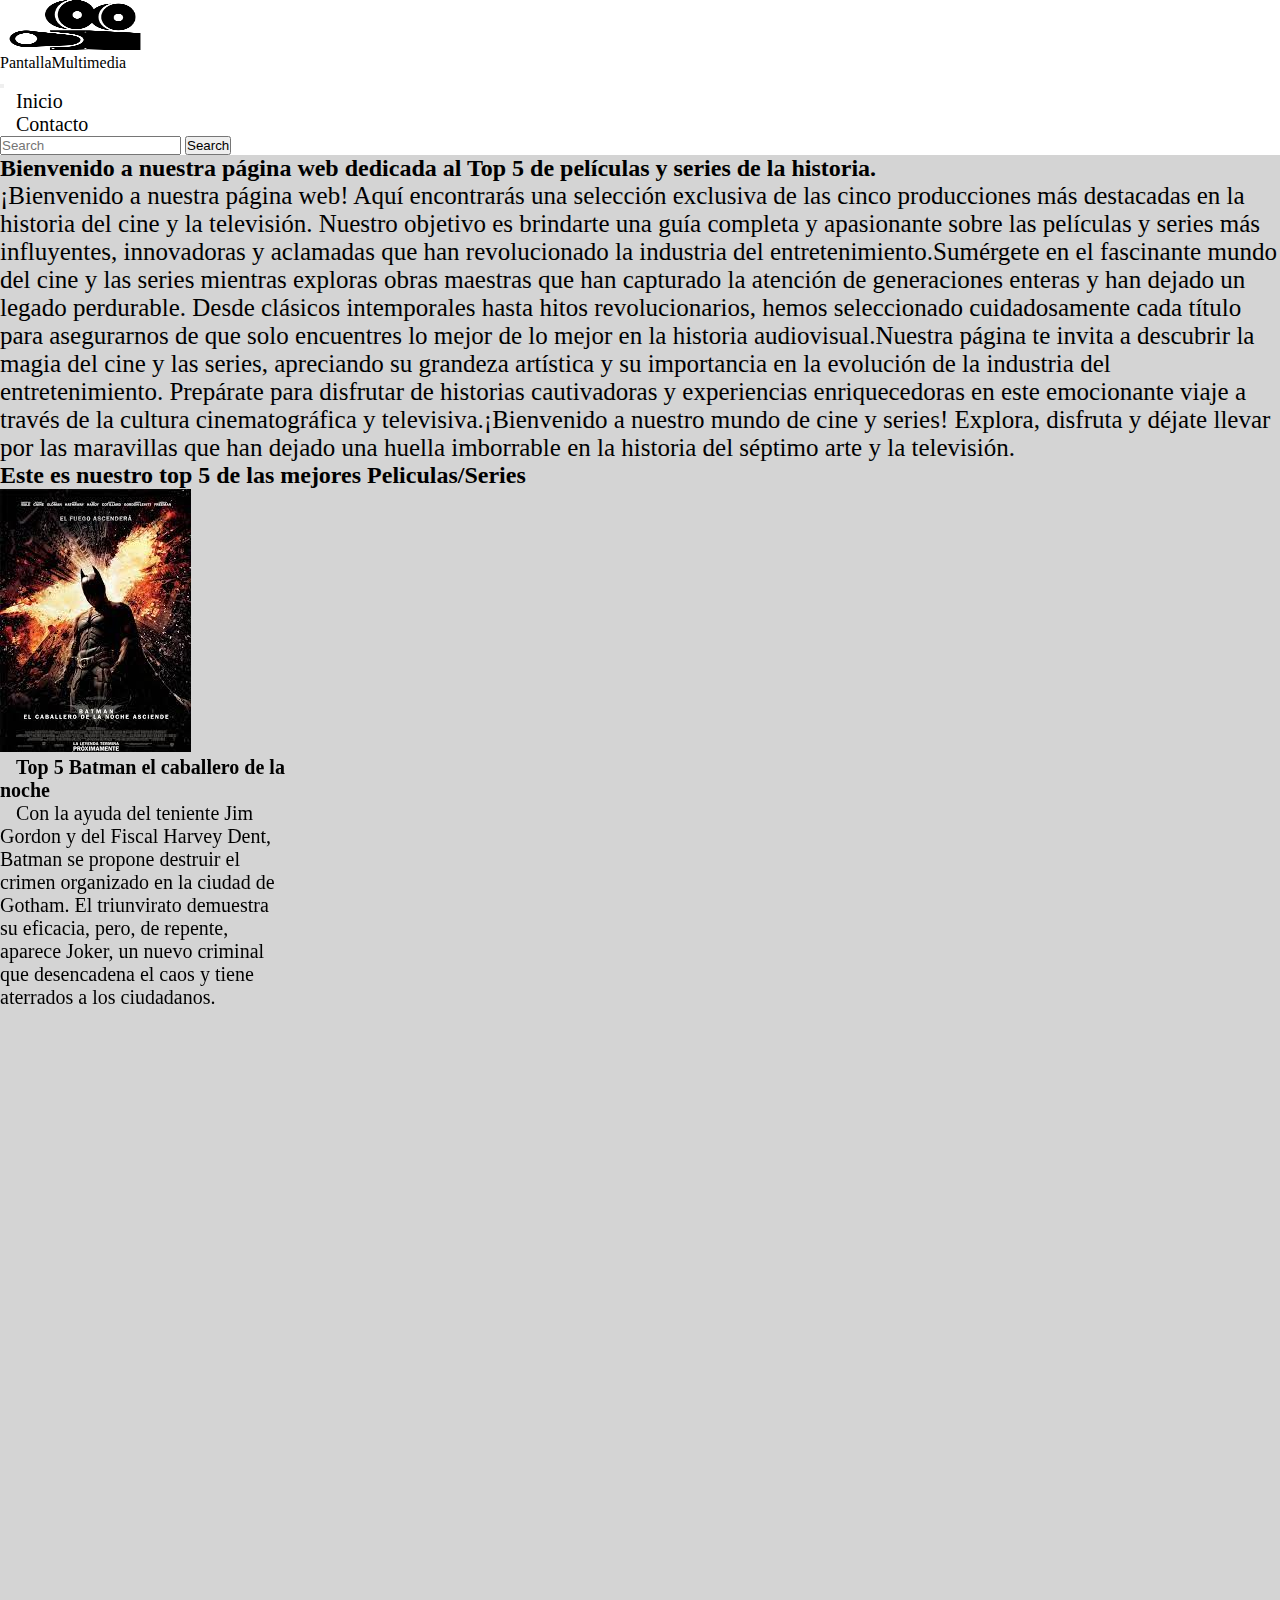
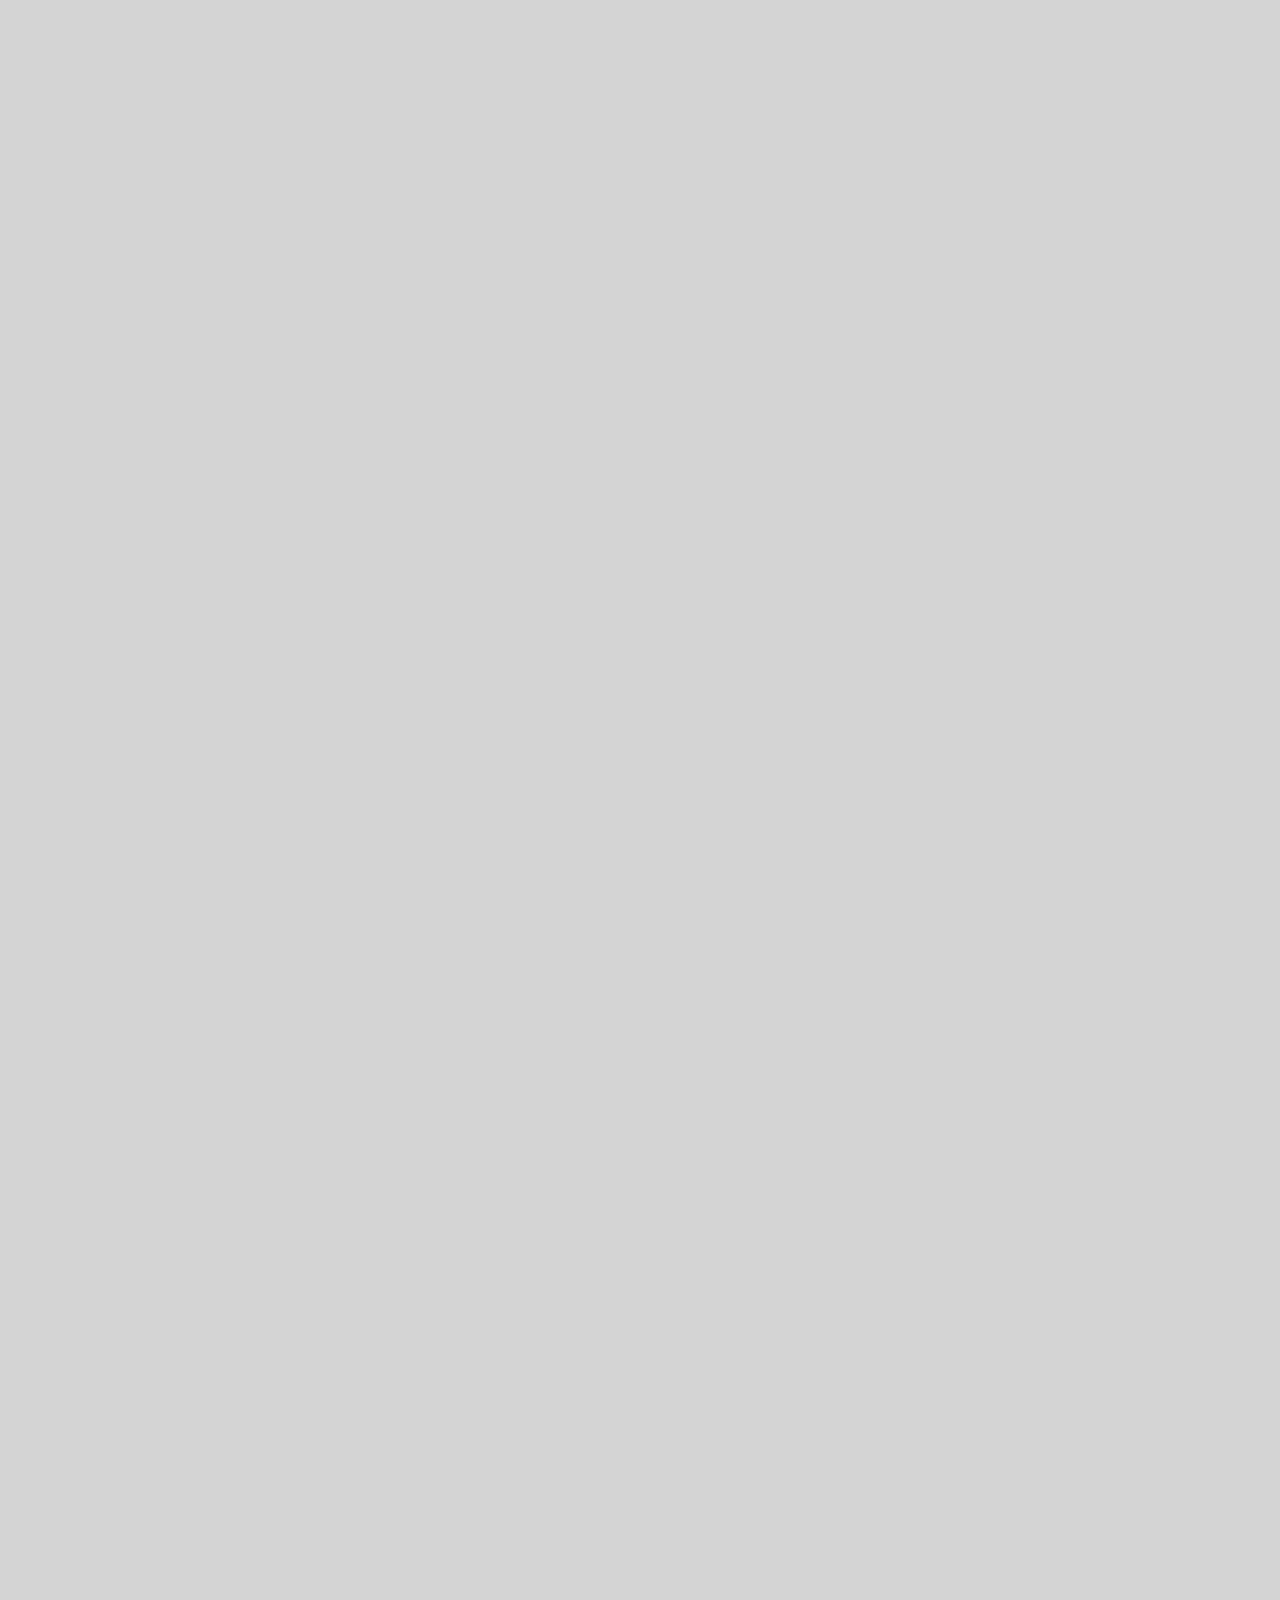
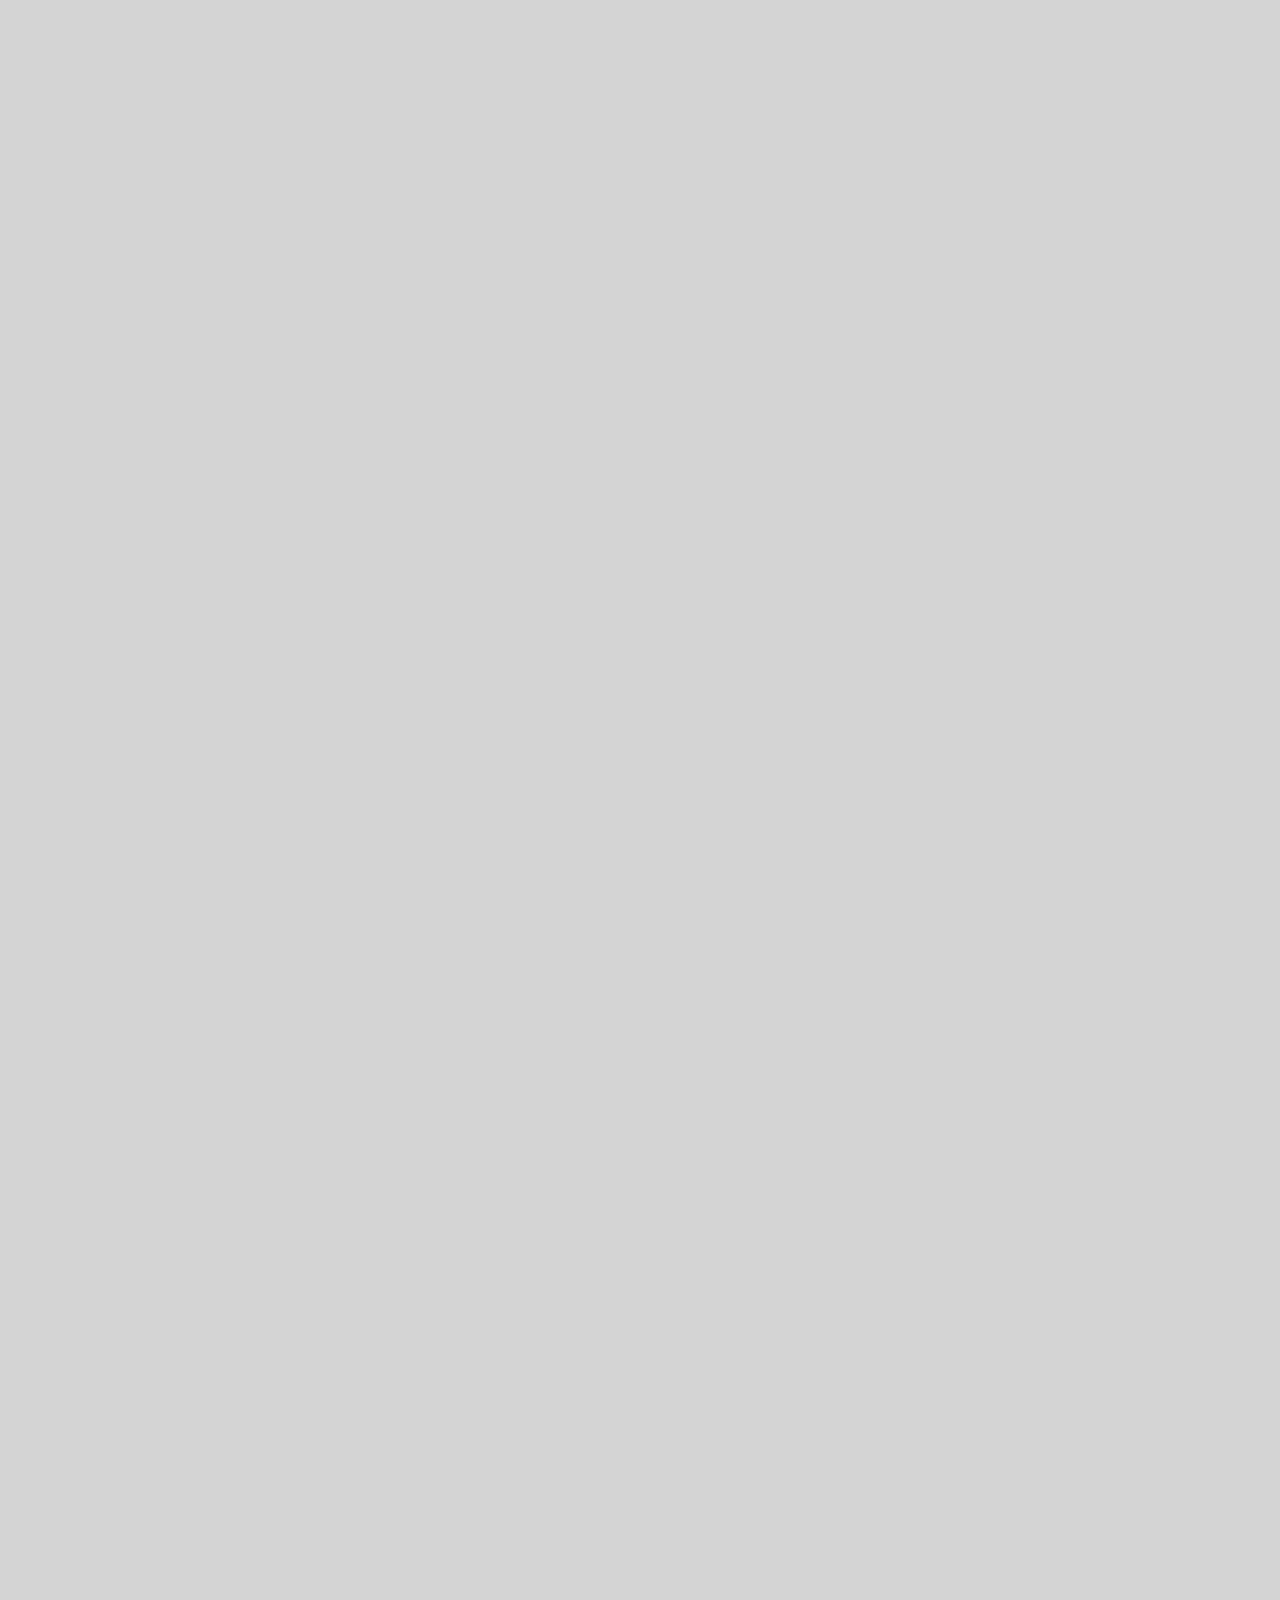
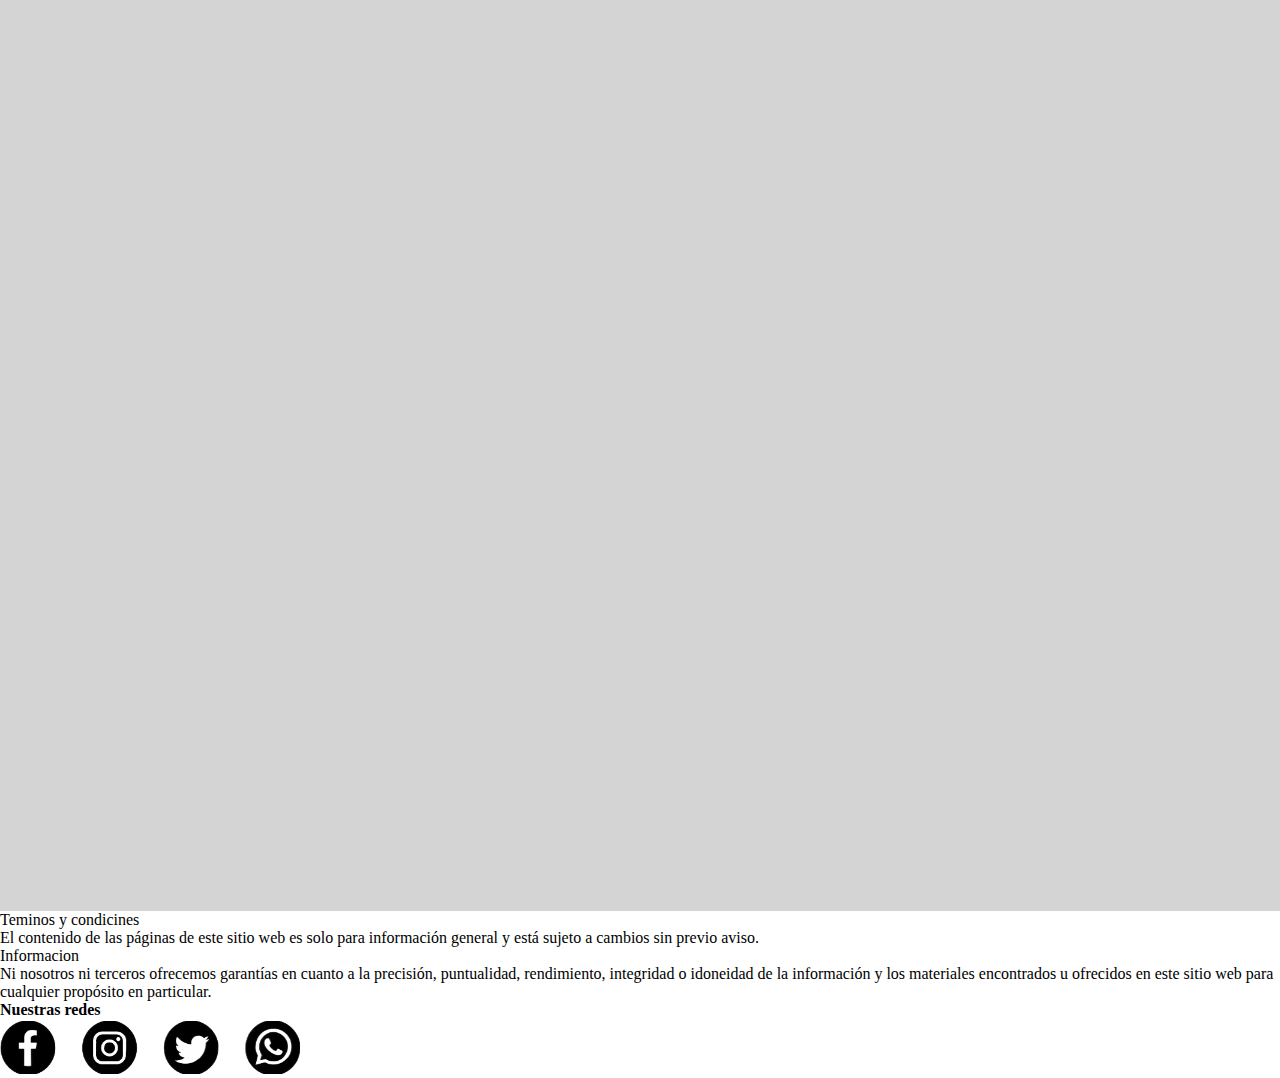
==== commit 2bbd8681: "Se remplazan los textos falsos por verdaderos" ====
--- a/index.html
+++ b/index.html
@@ -125,14 +125,14 @@
         
                     <div class="row c-blanco justify-content-evenly align-items-center">
                         <div class="col-12 col-lg-2 d-flex flex-column justify-content-evenly align-items-center d-lg-inline-block text-break"><p class="fs-4">Teminos y condicines </p>
-                        <p>Lorem ipsum dolor sit amet consectetur, adipisicing elit. Asperiores, soluta. Accusamus nulla dicta rem molestias quos illo, necessitatibus repellat ex.</p>
+                        <p>El contenido de las páginas de este sitio web es solo para información general y está sujeto a cambios sin previo aviso.</p>
 
                         </div>
 
                         <div class="col-12 col-lg-2 d-flex flex-column justify-content-evenly align-items-center d-lg-inline-block">
                             <p class="col-12 my-2 text-center text-lg-start fs-4"> Informacion</p>
         
-                            <p class="col-12 my-2 text-center text-lg-start"> Lorem ipsum dolor sit amet consectetur, adipisicing elit. Asperiores, soluta. Accusamus nulla dicta rem molestias quos illo, necessitatibus repellat ex. </p>
+                            <p class="col-12 my-2 text-center text-lg-start"> Ni nosotros ni terceros ofrecemos garantías en cuanto a la precisión, puntualidad, rendimiento, integridad o idoneidad de la información y los materiales encontrados u ofrecidos en este sitio web para cualquier propósito en particular.  </p>
                         </div>
                         
                         <div class="col-12 col-lg-5 px-4">
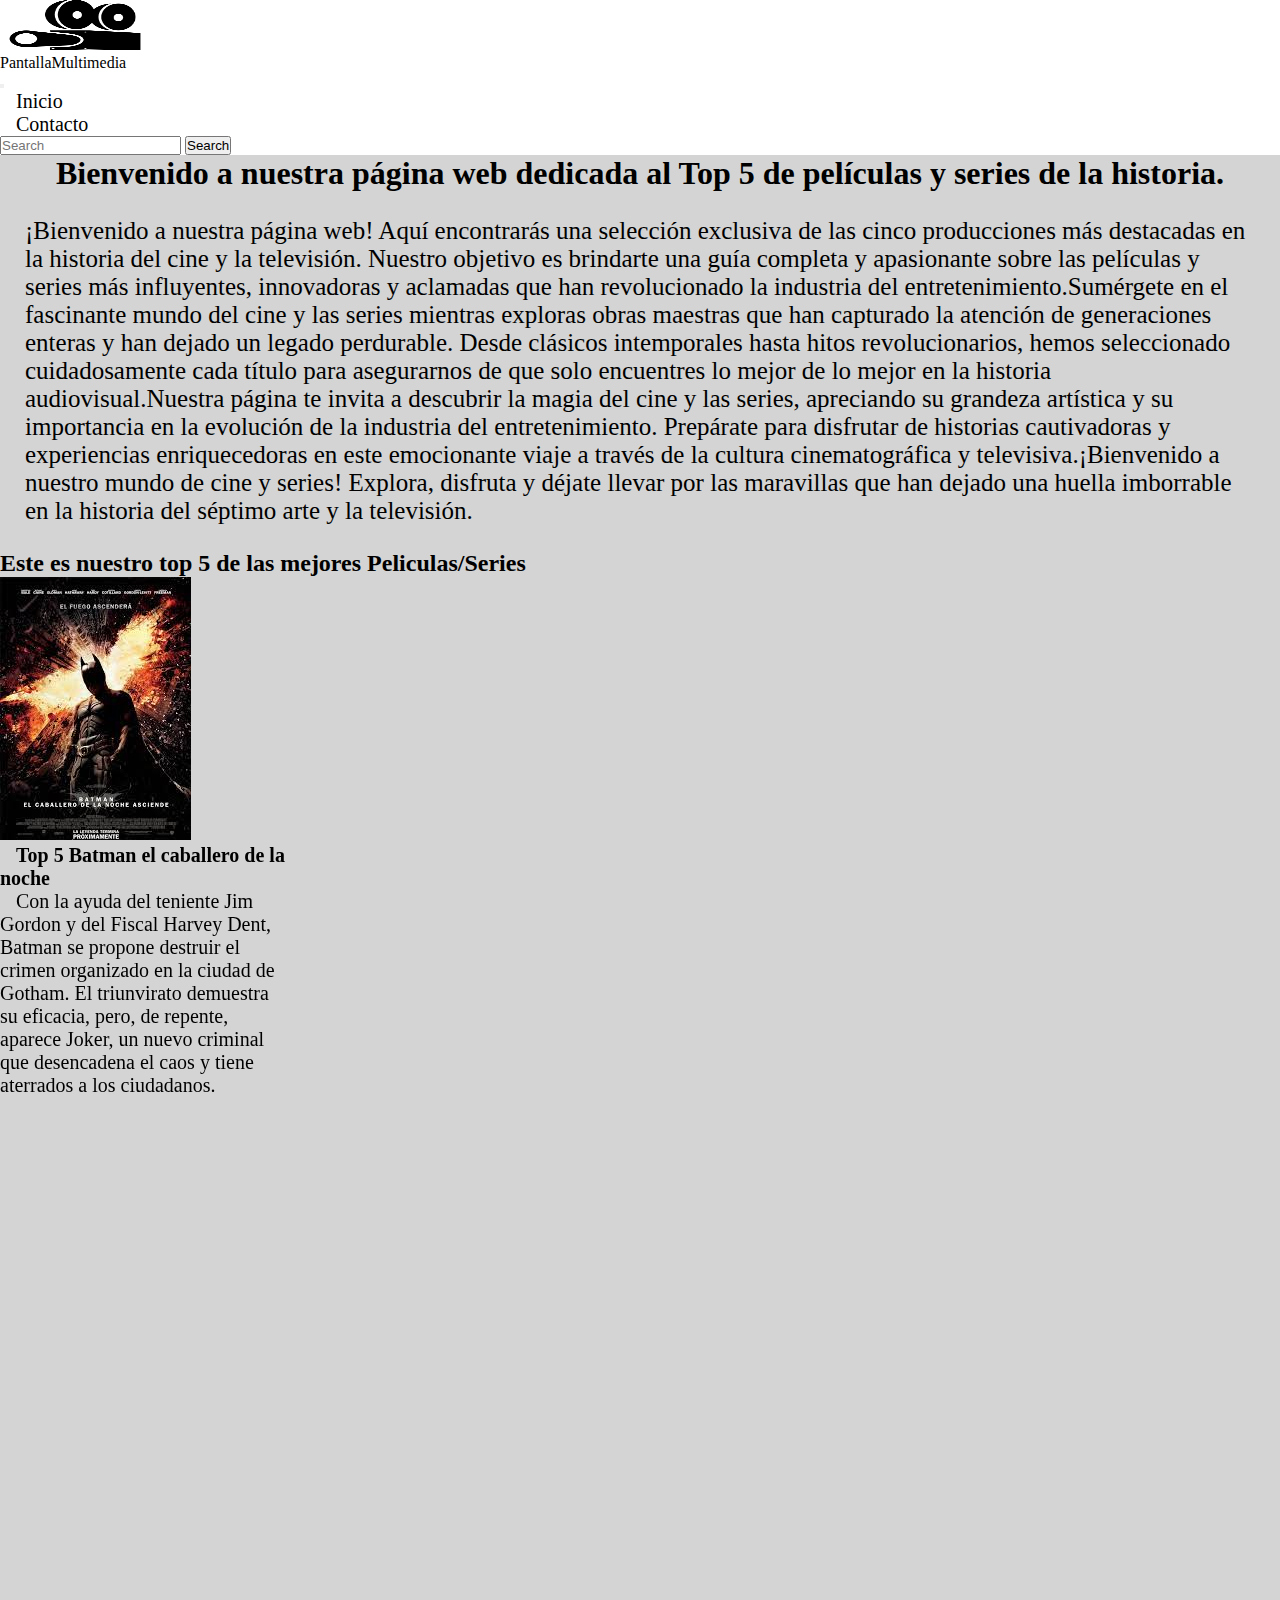
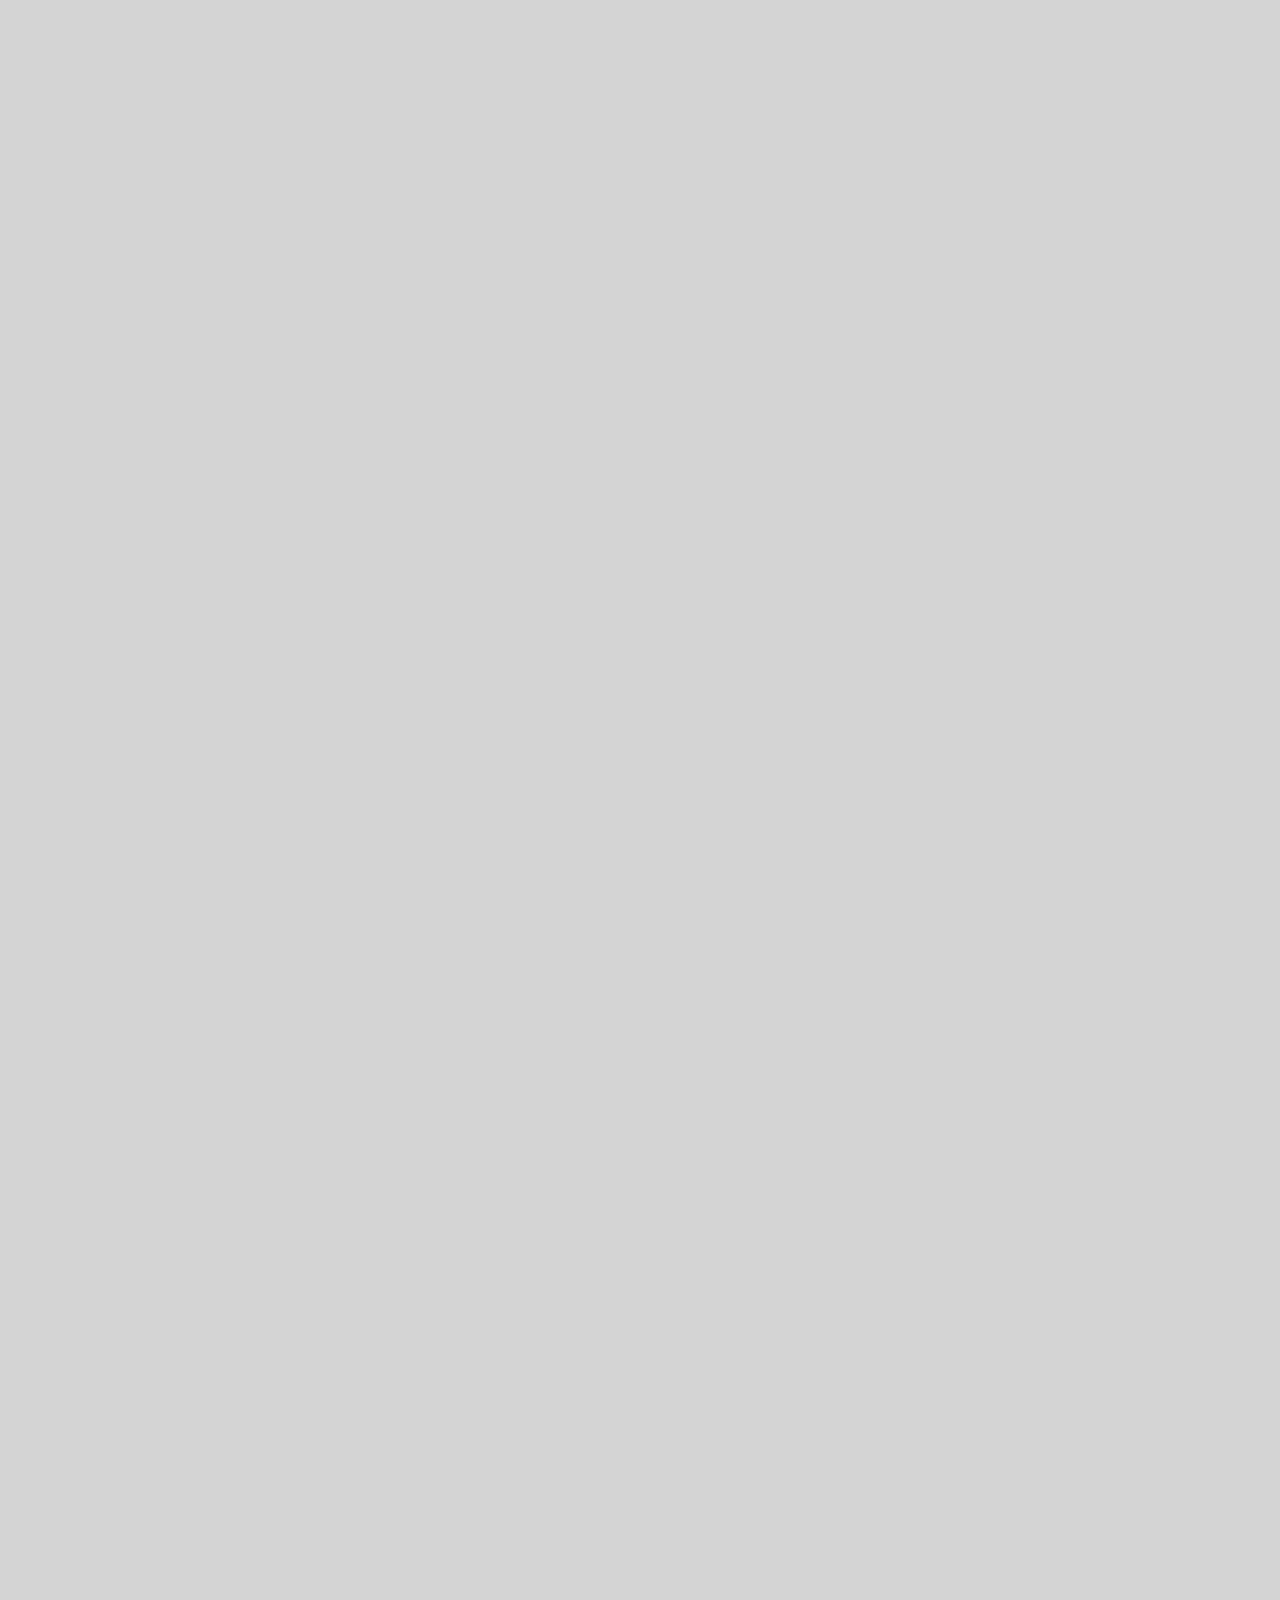
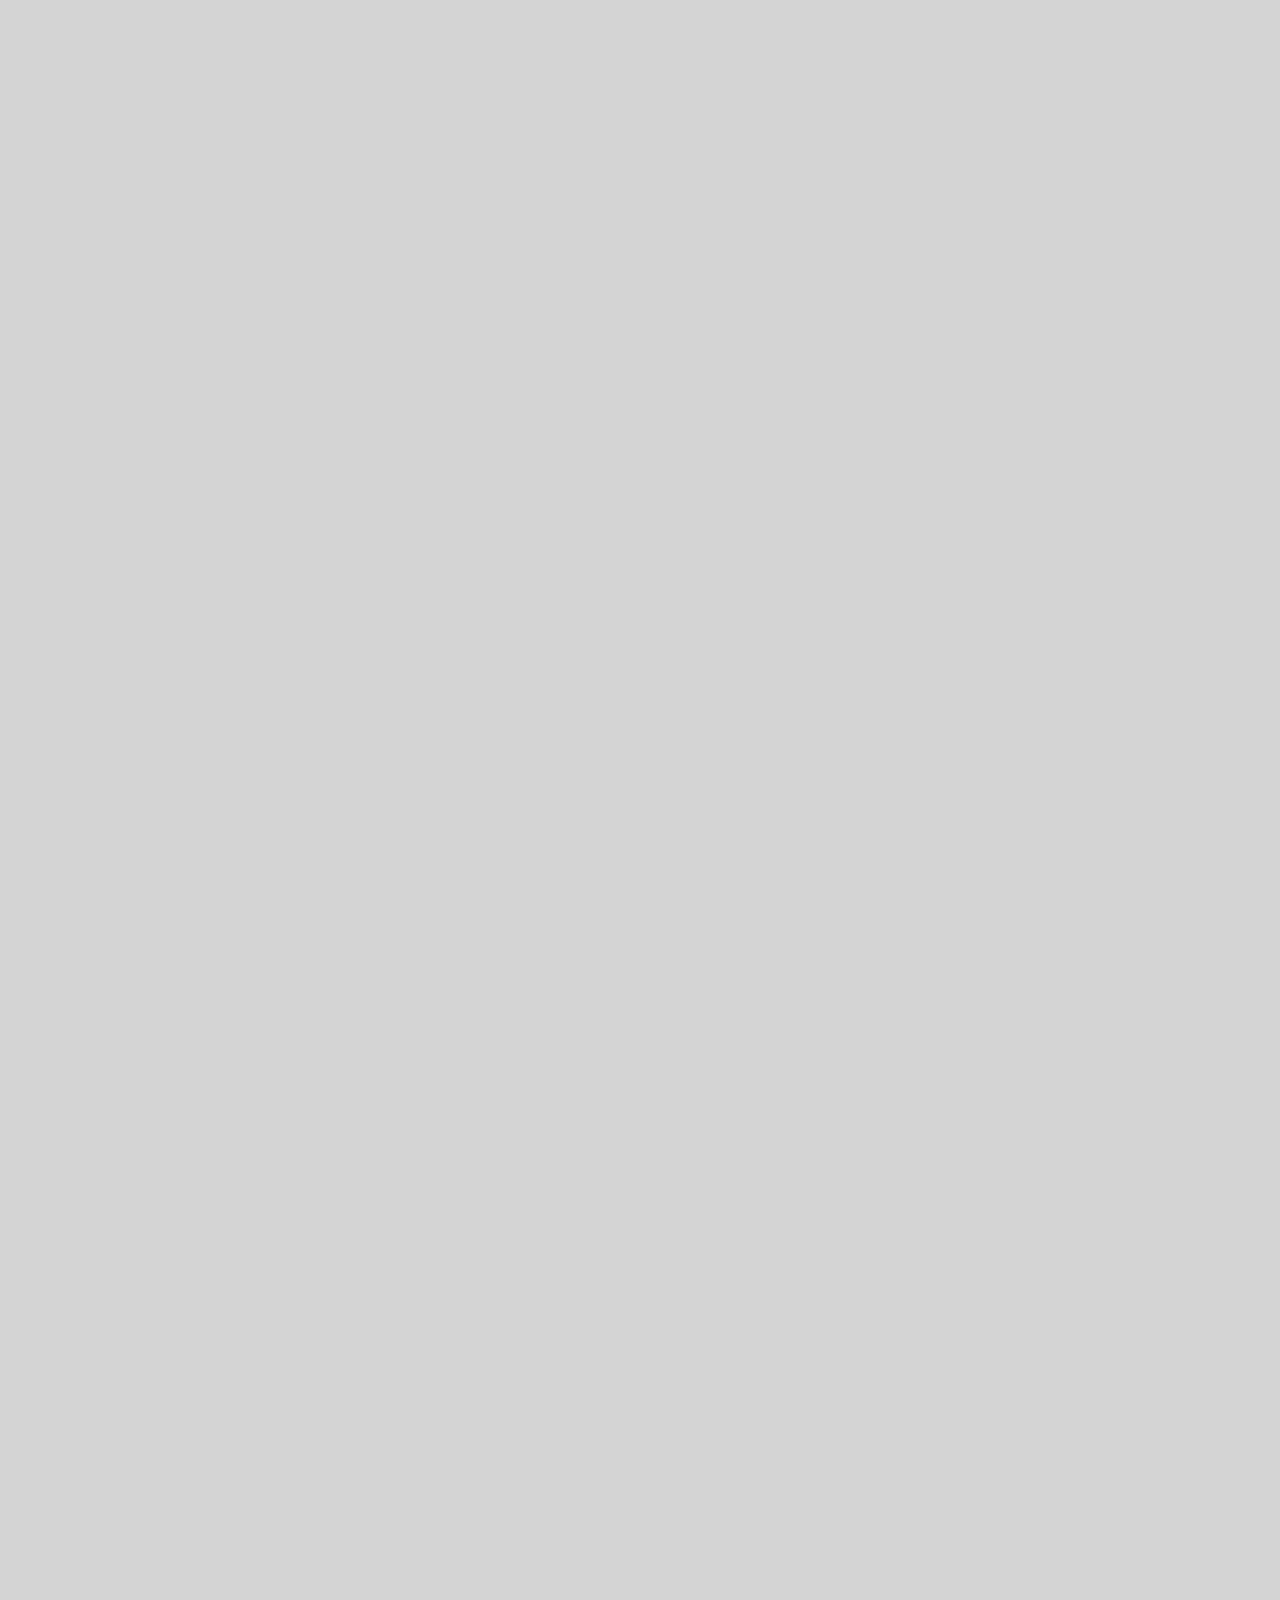
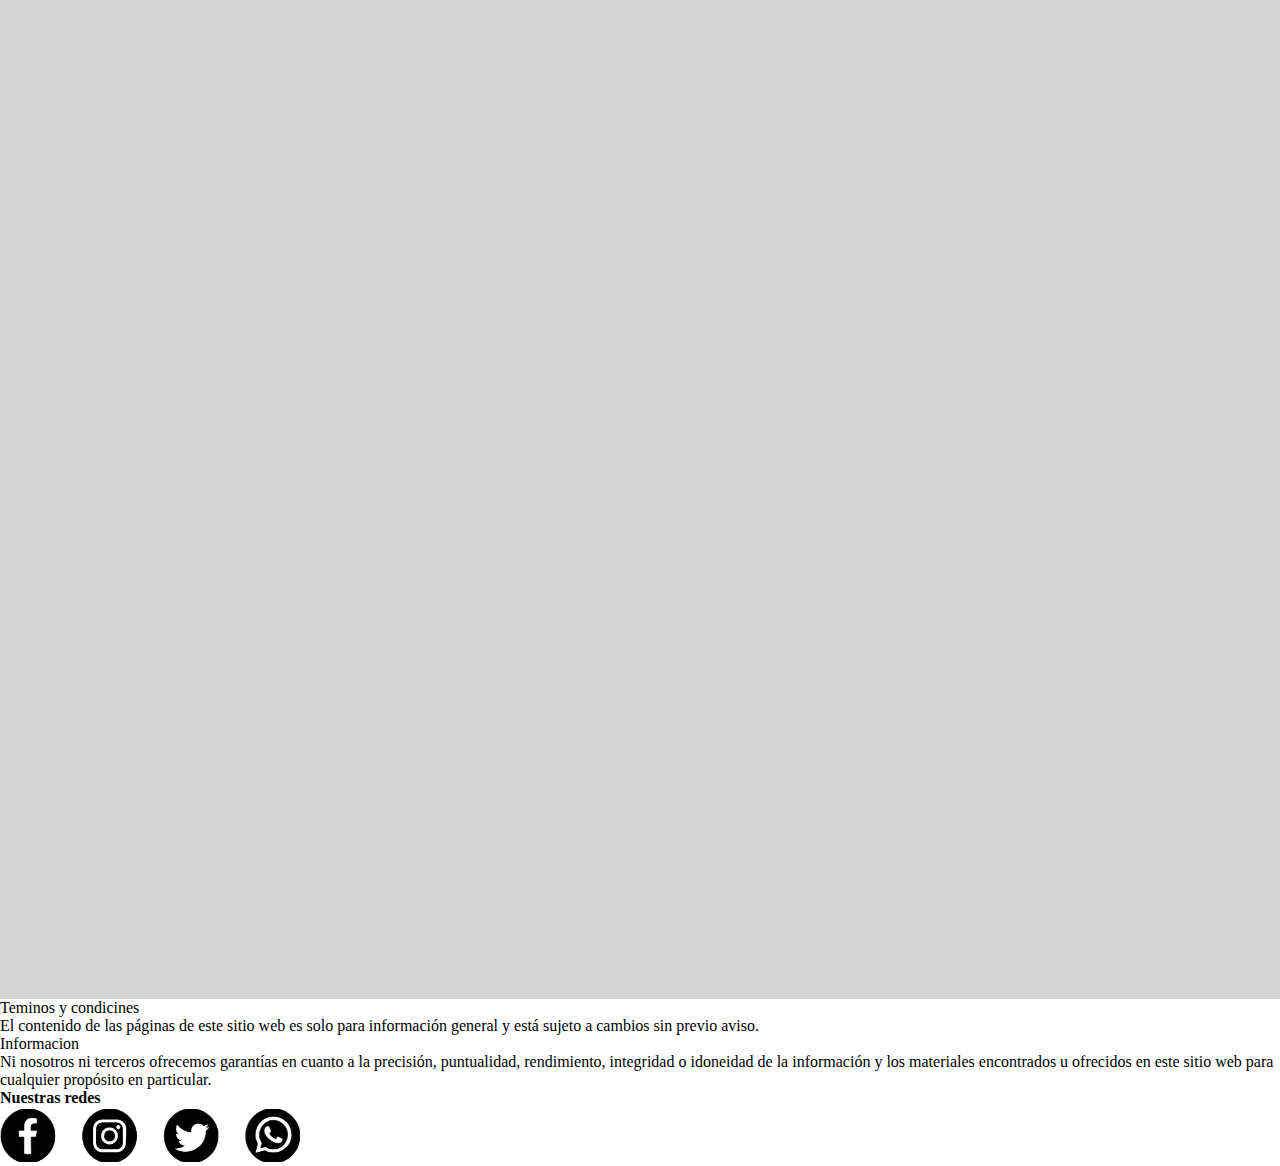
==== commit b9678d1c: "Se mejoran algunos aspectos visuales" ====
--- a/index.html
+++ b/index.html
@@ -4,11 +4,12 @@
     <meta charset="UTF-8">
     <meta http-equiv="X-UA-Compatible" content="IE=edge">
     <meta name="viewport" content="width=device-width, initial-scale=1.0">
+    <meta name="description" content="El mejor top de peliculas y series!! Actualizaciones constantes, informacion real, pagina principal.Series y Peliculas">
     <link href="https://cdn.jsdelivr.net/npm/bootstrap@5.3.0/dist/css/bootstrap.min.css" rel="stylesheet" integrity="sha384-9ndCyUaIbzAi2FUVXJi0CjmCapSmO7SnpJef0486qhLnuZ2cdeRhO02iuK6FUUVM" crossorigin="anonymous">
     <link href="https://unpkg.com/aos@2.3.1/dist/aos.css" rel="stylesheet">
 
     <link rel="stylesheet" href="./css/estilo.css">
-    <title>Inicio</title>
+    <title>PantallaMultimedia!! El mejor top de peliculas y series</title>
 </head>
 
     <body class="fondo"   >
@@ -28,7 +29,7 @@
                     <li class="nav-item">
                         <a href="../index.html">Inicio</a>
                     </li>
-                   
+
                     <li class="nav-item">
                         <a href="./pages/contacto.html">Contacto</a>
                     </li>
@@ -43,9 +44,11 @@
 <!-- fin header -->
     
         <main class="main-column" class="container"> 
-            <class="inicio-mein" text-center text-lg-start>            
-                <h2>Bienvenido a nuestra página web dedicada al Top 5 de películas y series de la historia.</h2>
-                    <div class="intro-inicio">
+            <class="inicio-mein" text-center text-lg-start>     
+                <div class="titulo-principal">       
+                <h1>Bienvenido a nuestra página web dedicada al Top 5 de películas y series de la historia.</h1>
+                </div> 
+                <div class="intro-inicio">
                         
                     <p class="letra-intro-inicio" text-center text-lg-start> 
                         ¡Bienvenido a nuestra página web! Aquí encontrarás una selección exclusiva de las cinco producciones más destacadas en la historia del cine y la televisión. Nuestro objetivo es brindarte una guía completa y apasionante sobre las películas y series más influyentes, innovadoras y aclamadas que han revolucionado la industria del entretenimiento.Sumérgete en el fascinante mundo del cine y las series mientras exploras obras maestras que han capturado la atención de generaciones enteras y han dejado un legado perdurable. Desde clásicos intemporales hasta hitos revolucionarios, hemos seleccionado cuidadosamente cada título para asegurarnos de que solo encuentres lo mejor de lo mejor en la historia audiovisual.Nuestra página te invita a descubrir la magia del cine y las series, apreciando su grandeza artística y su importancia en la evolución de la industria del entretenimiento. Prepárate para disfrutar de historias cautivadoras y experiencias enriquecedoras en este emocionante viaje a través de la cultura cinematográfica y televisiva.¡Bienvenido a nuestro mundo de cine y series! Explora, disfruta y déjate llevar por las maravillas que han dejado una huella imborrable en la historia del séptimo arte y la televisión.</p>
--- a/css/estilo.css
+++ b/css/estilo.css
@@ -32,6 +32,13 @@
   display: flex;
   flex-direction: column;
   align-items: center;
+  padding: 25px;
+}
+
+.titulo-principal {
+  display: flex;
+  align-items: center;
+  flex-direction: column;
 }
 
 .info {
@@ -40,4 +47,18 @@
   align-items: center;
 }
 
+.contacto {
+  background-color: #D4D4D4;
+  display: flex;
+  justify-content: center;
+  flex-direction: column;
+  align-items: center;
+  padding-bottom: 230px;
+  padding-top: 150px;
+}
+
+.info-peliculas {
+  padding: 50px;
+}
+
 /*# sourceMappingURL=estilo.css.map */
